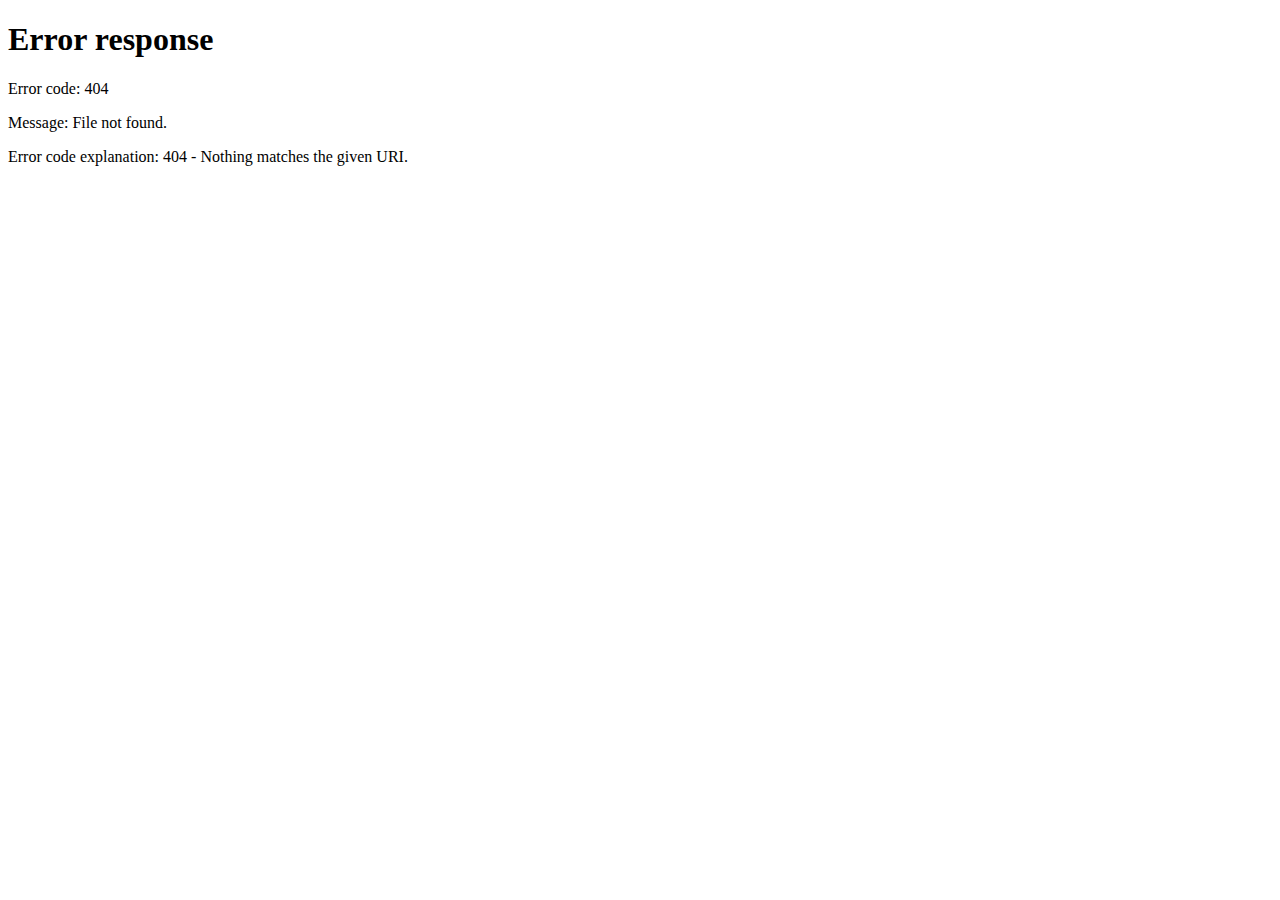
==== index.html @ 63c6b4fd "Add files via upload" ====
<html xmlns="http://www.w3.org/1999/xhtml" lang="en">

<head>
	<meta http-equiv="Content-Type" content="text/html; charset=utf-8" />
	<meta name="description" content="HTTrack is an easy-to-use website mirror utility. It allows you to download a World Wide website from the Internet to a local directory,building recursively all structures, getting html, images, and other files from the server to your computer. Links are rebuiltrelatively so that you can freely browse to the local site (works with any browser). You can mirror several sites together so that you can jump from one toanother. You can, also, update an existing mirror site, or resume an interrupted download. The robot is fully configurable, with an integrated help" />
	<meta name="keywords" content="httrack, HTTRACK, HTTrack, winhttrack, WINHTTRACK, WinHTTrack, offline browser, web mirror utility, aspirateur web, surf offline, web capture, www mirror utility, browse offline, local  site builder, website mirroring, aspirateur www, internet grabber, capture de site web, internet tool, hors connexion, unix, dos, windows 95, windows 98, solaris, ibm580, AIX 4.0, HTS, HTGet, web aspirator, web aspirateur, libre, GPL, GNU, free software" />
	<title>Local index - HTTrack Website Copier</title>
  <!-- Mirror and index made by HTTrack Website Copier/3.49-2 [XR&CO'2014] -->
	<style type="text/css">
	<!--

body {
	margin: 0;  padding: 0;  margin-bottom: 15px;  margin-top: 8px;
	background: #77b;
}
body, td {
	font: 14px "Trebuchet MS", Verdana, Arial, Helvetica, sans-serif;
	}

#subTitle {
	background: #000;  color: #fff;  padding: 4px;  font-weight: bold; 
	}

#siteNavigation a, #siteNavigation .current {
	font-weight: bold;  color: #448;
	}
#siteNavigation a:link    { text-decoration: none; }
#siteNavigation a:visited { text-decoration: none; }

#siteNavigation .current { background-color: #ccd; }

#siteNavigation a:hover   { text-decoration: none;  background-color: #fff;  color: #000; }
#siteNavigation a:active  { text-decoration: none;  background-color: #ccc; }


a:link    { text-decoration: underline;  color: #00f; }
a:visited { text-decoration: underline;  color: #000; }
a:hover   { text-decoration: underline;  color: #c00; }
a:active  { text-decoration: underline; }

#pageContent {
	clear: both;
	border-bottom: 6px solid #000;
	padding: 10px;  padding-top: 20px;
	line-height: 1.65em;
	background-image: url(backblue.gif);
	background-repeat: no-repeat;
	background-position: top right;
	}

#pageContent, #siteNavigation {
	background-color: #ccd;
	}


.imgLeft  { float: left;   margin-right: 10px;  margin-bottom: 10px; }
.imgRight { float: right;  margin-left: 10px;   margin-bottom: 10px; }

hr { height: 1px;  color: #000;  background-color: #000;  margin-bottom: 15px; }

h1 { margin: 0;  font-weight: bold;  font-size: 2em; }
h2 { margin: 0;  font-weight: bold;  font-size: 1.6em; }
h3 { margin: 0;  font-weight: bold;  font-size: 1.3em; }
h4 { margin: 0;  font-weight: bold;  font-size: 1.18em; }

.blak { background-color: #000; }
.hide { display: none; }
.tableWidth { min-width: 400px; }

.tblRegular       { border-collapse: collapse; }
.tblRegular td    { padding: 6px;  background-image: url(fade.gif);  border: 2px solid #99c; }
.tblHeaderColor, .tblHeaderColor td { background: #99c; }
.tblNoBorder td   { border: 0; }


// -->
</style>

</head>

<table width="76%" border="0" align="center" cellspacing="0" cellpadding="3" class="tableWidth">
	<tr>
	<td id="subTitle">HTTrack Website Copier - Open Source offline browser</td>
	</tr>
</table>
<table width="76%" border="0" align="center" cellspacing="0" cellpadding="0" class="tableWidth">
<tr class="blak">
<td>
	<table width="100%" border="0" align="center" cellspacing="1" cellpadding="0">
	<tr>
	<td colspan="6"> 
		<table width="100%" border="0" align="center" cellspacing="0" cellpadding="10">
		<tr> 
		<td id="pageContent"> 
<!-- ==================== End prologue ==================== -->

	<meta name="generator" content="HTTrack Website Copier/3.x">
	<TITLE>Local index - HTTrack</TITLE>
</HEAD>
<BODY>
<H1 ALIGN=Center>Index of locally available sites:</H1>
	<TABLE BORDER="0" WIDTH="100%" CELLSPACING="1" CELLPADDING="0">
		<TR>
			<TD BACKGROUND="fade.gif">
				&middot;
					<A HREF="localhost/GardenMaintenance/index.html">
						Garden Maintenance &#8211; Just another WordPress site
					</A>		
			</TD>
		</TR>
	</TABLE>
	<BR>
	<BR>
	<BR>
  	<H6 ALIGN="RIGHT">
	<I>Mirror and index made by HTTrack Website Copier [XR&amp;CO'2008]</I>
	</H6>
	<!-- Mirror and index made by HTTrack Website Copier/3.49-2 [XR&CO'2014] -->
	<!-- Thanks for using HTTrack Website Copier! -->
	<meta HTTP-EQUIV="Refresh" CONTENT="0; URL=localhost/GardenMaintenance/index.html">


<!-- ==================== Start epilogue ==================== -->
		</td>
		</tr>
		</table>
	</td>
	</tr>
	</table>
</td>
</tr>
</table>

<table width="76%" border="0" align="center" valign="bottom" cellspacing="0" cellpadding="0">
	<tr>
	<td id="footer"><small>&copy; 2008 Xavier Roche & other contributors - Web Design: Leto Kauler.</small></td>
	</tr>
</table>

</body>

</html>
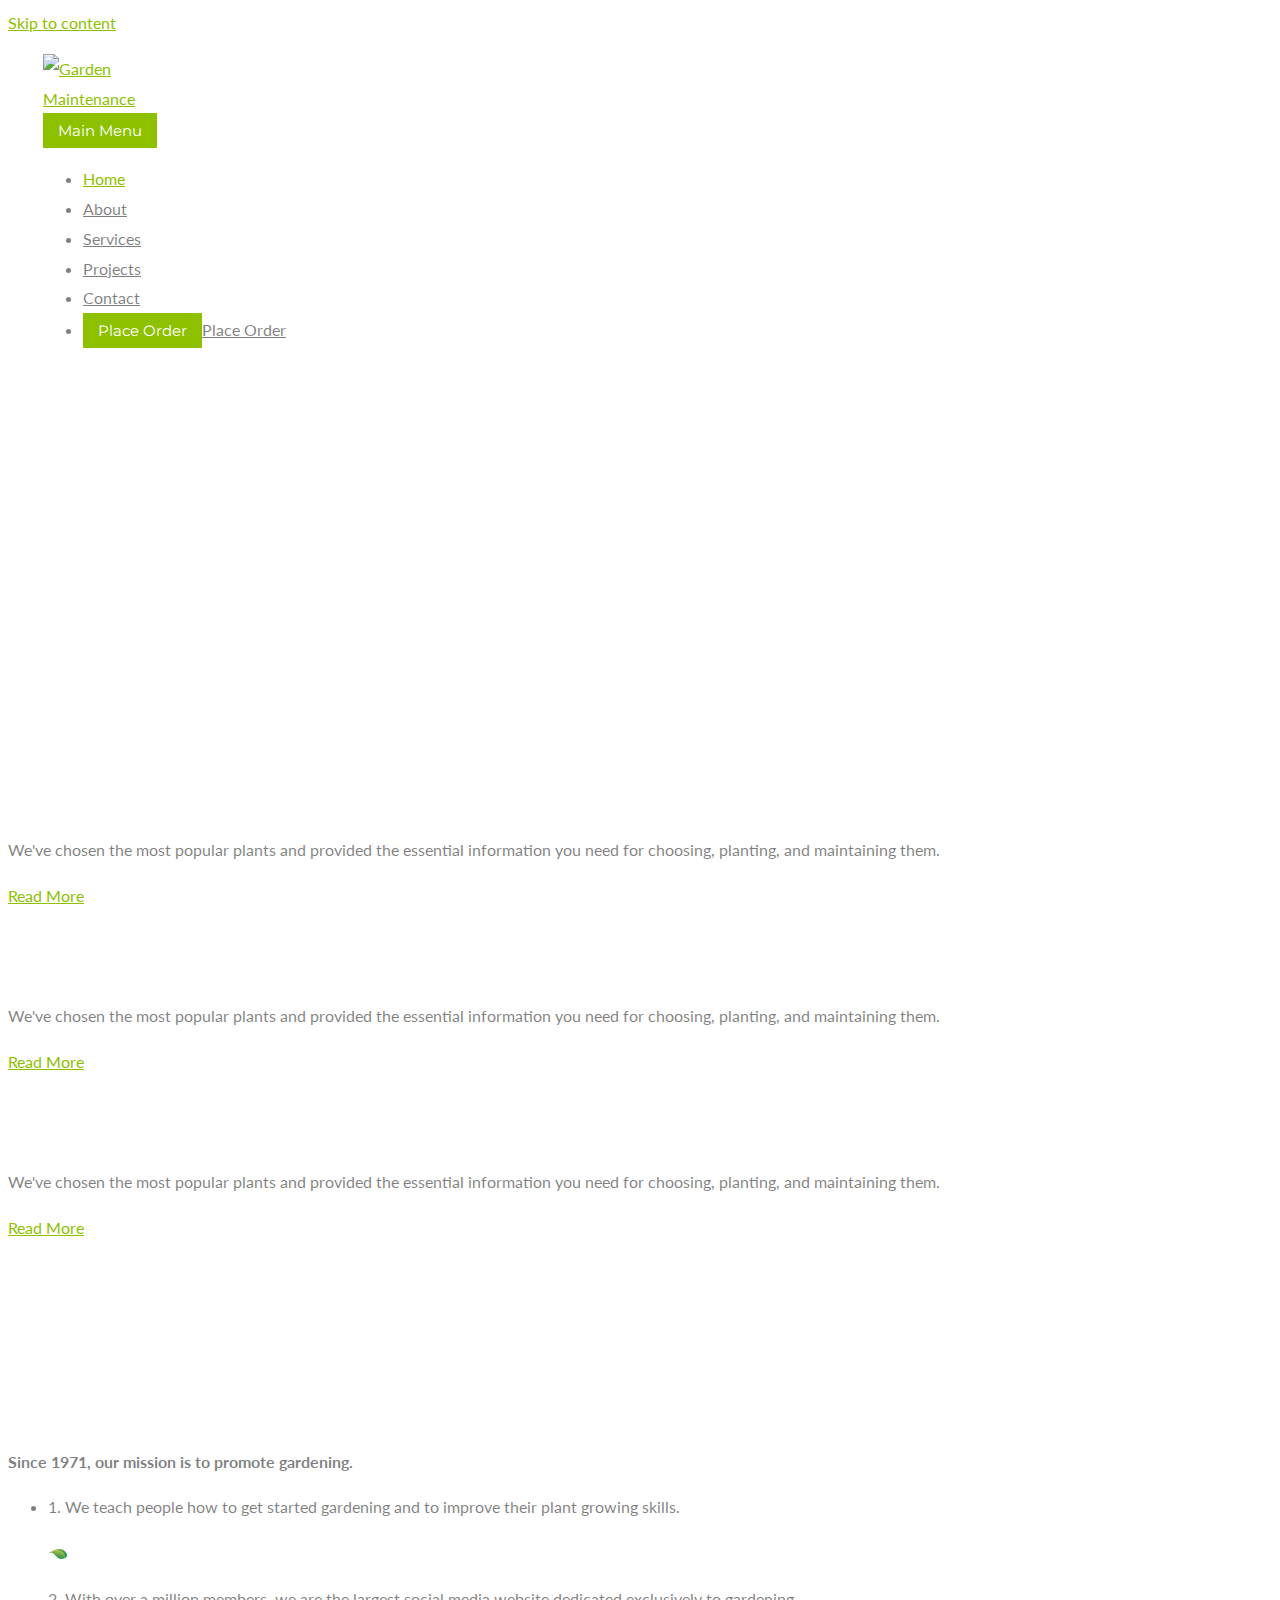
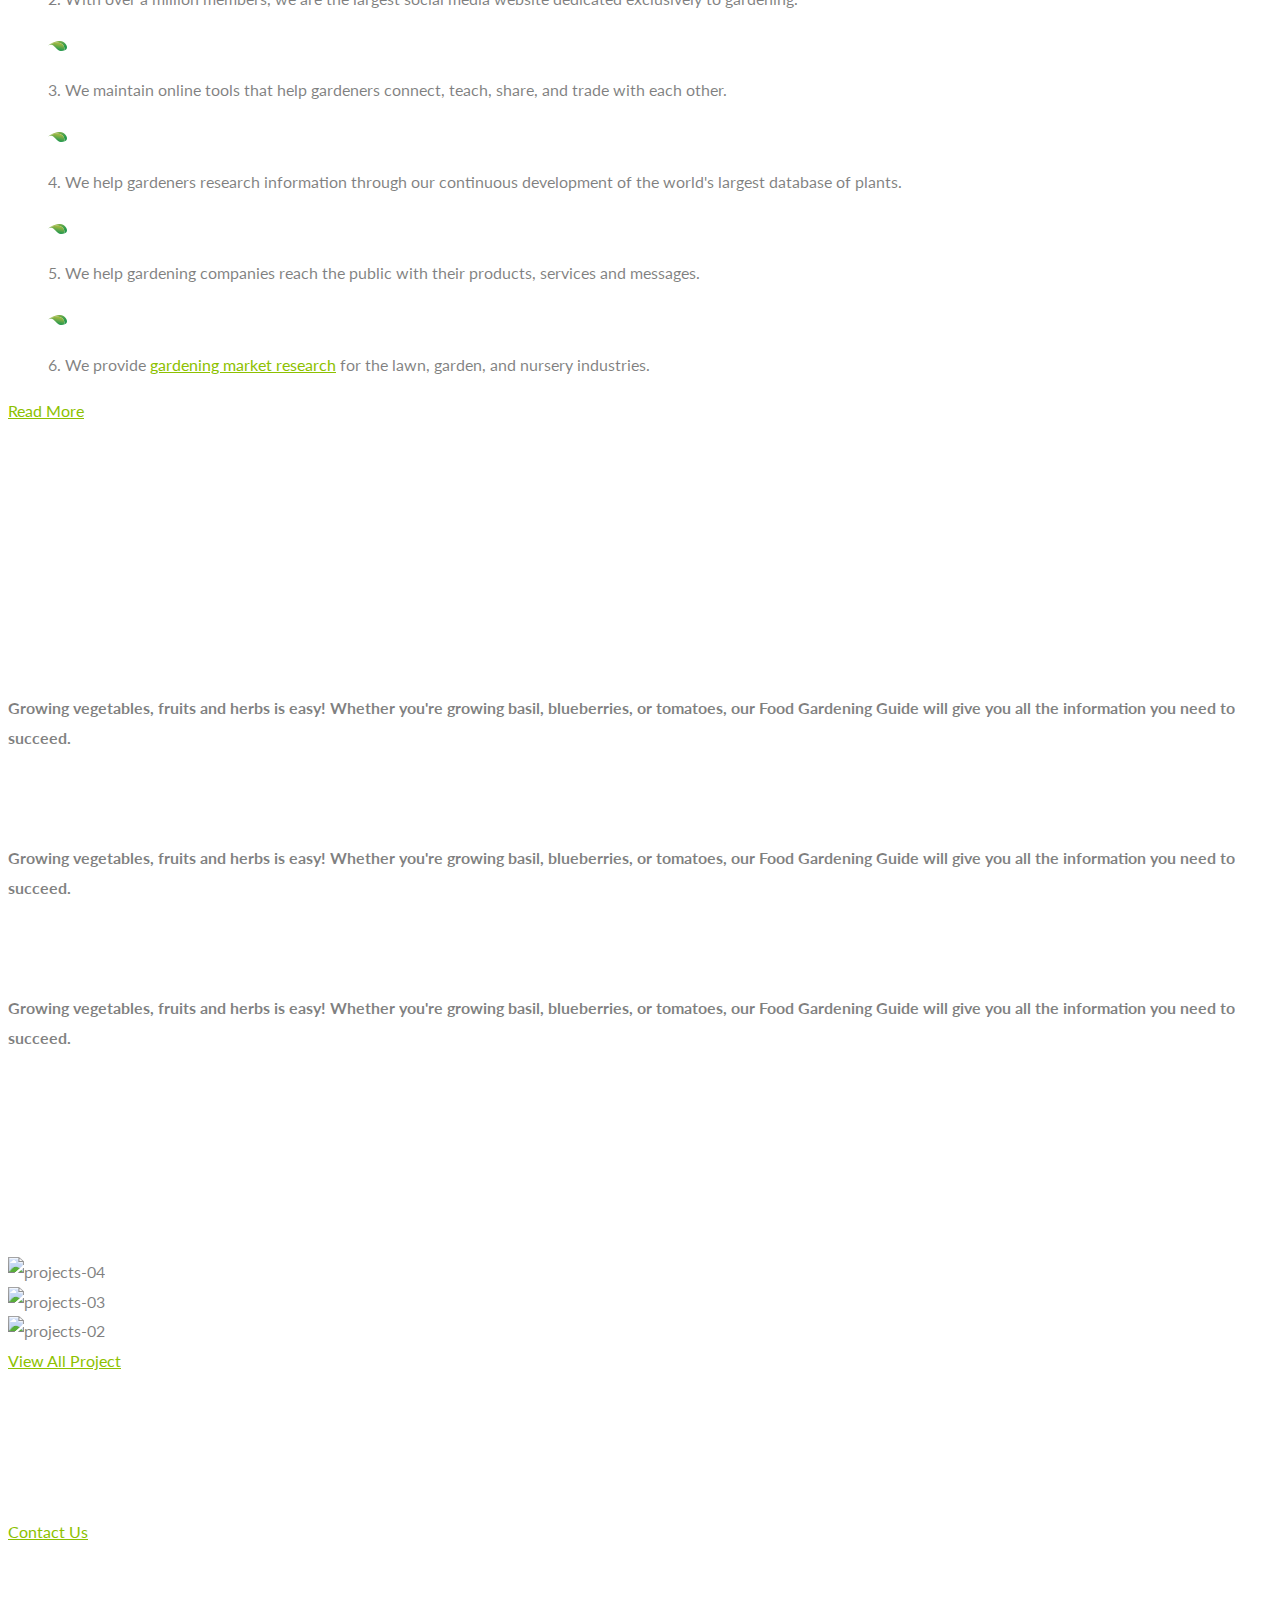
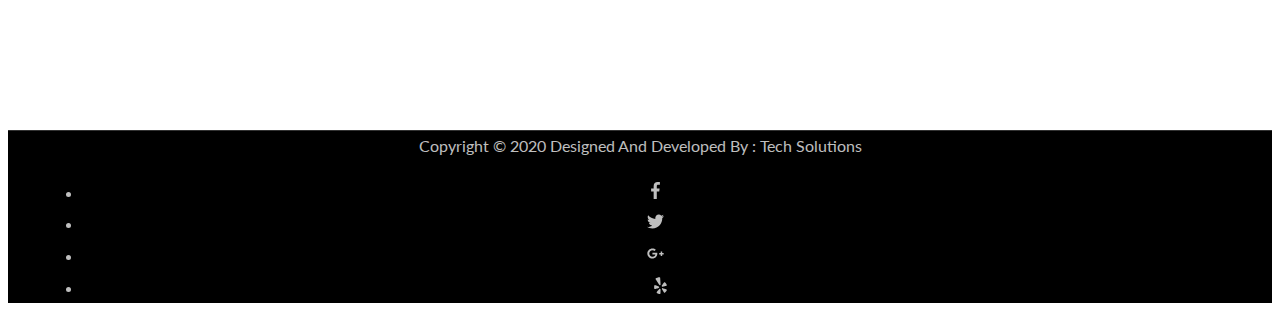
==== commit e3bc6546: "Add files via upload" ====
--- a/index.html
+++ b/index.html
@@ -1,144 +1,832 @@
-<html xmlns="http://www.w3.org/1999/xhtml" lang="en">
-
+<!DOCTYPE html>
+<html lang="en-US">
+
+<!-- Mirrored from localhost/GardenMaintenance/ by HTTrack Website Copier/3.x [XR&CO'2014], Sun, 26 Jan 2020 17:13:59 GMT -->
+<!-- Added by HTTrack --><meta http-equiv="content-type" content="text/html;charset=UTF-8" /><!-- /Added by HTTrack -->
 <head>
-	<meta http-equiv="Content-Type" content="text/html; charset=utf-8" />
-	<meta name="description" content="HTTrack is an easy-to-use website mirror utility. It allows you to download a World Wide website from the Internet to a local directory,building recursively all structures, getting html, images, and other files from the server to your computer. Links are rebuiltrelatively so that you can freely browse to the local site (works with any browser). You can mirror several sites together so that you can jump from one toanother. You can, also, update an existing mirror site, or resume an interrupted download. The robot is fully configurable, with an integrated help" />
-	<meta name="keywords" content="httrack, HTTRACK, HTTrack, winhttrack, WINHTTRACK, WinHTTrack, offline browser, web mirror utility, aspirateur web, surf offline, web capture, www mirror utility, browse offline, local  site builder, website mirroring, aspirateur www, internet grabber, capture de site web, internet tool, hors connexion, unix, dos, windows 95, windows 98, solaris, ibm580, AIX 4.0, HTS, HTGet, web aspirator, web aspirateur, libre, GPL, GNU, free software" />
-	<title>Local index - HTTrack Website Copier</title>
-  <!-- Mirror and index made by HTTrack Website Copier/3.49-2 [XR&CO'2014] -->
-	<style type="text/css">
-	<!--
-
-body {
-	margin: 0;  padding: 0;  margin-bottom: 15px;  margin-top: 8px;
-	background: #77b;
-}
-body, td {
-	font: 14px "Trebuchet MS", Verdana, Arial, Helvetica, sans-serif;
-	}
-
-#subTitle {
-	background: #000;  color: #fff;  padding: 4px;  font-weight: bold; 
-	}
-
-#siteNavigation a, #siteNavigation .current {
-	font-weight: bold;  color: #448;
-	}
-#siteNavigation a:link    { text-decoration: none; }
-#siteNavigation a:visited { text-decoration: none; }
-
-#siteNavigation .current { background-color: #ccd; }
-
-#siteNavigation a:hover   { text-decoration: none;  background-color: #fff;  color: #000; }
-#siteNavigation a:active  { text-decoration: none;  background-color: #ccc; }
-
-
-a:link    { text-decoration: underline;  color: #00f; }
-a:visited { text-decoration: underline;  color: #000; }
-a:hover   { text-decoration: underline;  color: #c00; }
-a:active  { text-decoration: underline; }
-
-#pageContent {
-	clear: both;
-	border-bottom: 6px solid #000;
-	padding: 10px;  padding-top: 20px;
-	line-height: 1.65em;
-	background-image: url(backblue.gif);
-	background-repeat: no-repeat;
-	background-position: top right;
-	}
-
-#pageContent, #siteNavigation {
-	background-color: #ccd;
-	}
-
-
-.imgLeft  { float: left;   margin-right: 10px;  margin-bottom: 10px; }
-.imgRight { float: right;  margin-left: 10px;   margin-bottom: 10px; }
-
-hr { height: 1px;  color: #000;  background-color: #000;  margin-bottom: 15px; }
-
-h1 { margin: 0;  font-weight: bold;  font-size: 2em; }
-h2 { margin: 0;  font-weight: bold;  font-size: 1.6em; }
-h3 { margin: 0;  font-weight: bold;  font-size: 1.3em; }
-h4 { margin: 0;  font-weight: bold;  font-size: 1.18em; }
-
-.blak { background-color: #000; }
-.hide { display: none; }
-.tableWidth { min-width: 400px; }
-
-.tblRegular       { border-collapse: collapse; }
-.tblRegular td    { padding: 6px;  background-image: url(fade.gif);  border: 2px solid #99c; }
-.tblHeaderColor, .tblHeaderColor td { background: #99c; }
-.tblNoBorder td   { border: 0; }
-
-
-// -->
-</style>
-
+<meta charset="UTF-8">
+<meta name="viewport" content="width=device-width, initial-scale=1">
+<link rel="profile" href="https://gmpg.org/xfn/11">
+
+<title>Garden Maintenance &#8211; Just another WordPress site</title>
+<link rel='dns-prefetch' href='http://www.youtube.com/' />
+<link rel='dns-prefetch' href='http://fonts.googleapis.com/' />
+<link rel='dns-prefetch' href='http://s.w.org/' />
+<link rel="alternate" type="application/rss+xml" title="Garden Maintenance &raquo; Feed" href="feed/index.html" />
+<link rel="alternate" type="application/rss+xml" title="Garden Maintenance &raquo; Comments Feed" href="comments/feed/index.html" />
+		<script>
+			window._wpemojiSettings = {"baseUrl":"https:\/\/s.w.org\/images\/core\/emoji\/12.0.0-1\/72x72\/","ext":".png","svgUrl":"https:\/\/s.w.org\/images\/core\/emoji\/12.0.0-1\/svg\/","svgExt":".svg","source":{"concatemoji":"http:\/\/localhost\/GardenMaintenance\/wp-includes\/js\/wp-emoji-release.min.js?ver=5.3.2"}};
+			!function(e,a,t){var r,n,o,i,p=a.createElement("canvas"),s=p.getContext&&p.getContext("2d");function c(e,t){var a=String.fromCharCode;s.clearRect(0,0,p.width,p.height),s.fillText(a.apply(this,e),0,0);var r=p.toDataURL();return s.clearRect(0,0,p.width,p.height),s.fillText(a.apply(this,t),0,0),r===p.toDataURL()}function l(e){if(!s||!s.fillText)return!1;switch(s.textBaseline="top",s.font="600 32px Arial",e){case"flag":return!c([127987,65039,8205,9895,65039],[127987,65039,8203,9895,65039])&&(!c([55356,56826,55356,56819],[55356,56826,8203,55356,56819])&&!c([55356,57332,56128,56423,56128,56418,56128,56421,56128,56430,56128,56423,56128,56447],[55356,57332,8203,56128,56423,8203,56128,56418,8203,56128,56421,8203,56128,56430,8203,56128,56423,8203,56128,56447]));case"emoji":return!c([55357,56424,55356,57342,8205,55358,56605,8205,55357,56424,55356,57340],[55357,56424,55356,57342,8203,55358,56605,8203,55357,56424,55356,57340])}return!1}function d(e){var t=a.createElement("script");t.src=e,t.defer=t.type="text/javascript",a.getElementsByTagName("head")[0].appendChild(t)}for(i=Array("flag","emoji"),t.supports={everything:!0,everythingExceptFlag:!0},o=0;o<i.length;o++)t.supports[i[o]]=l(i[o]),t.supports.everything=t.supports.everything&&t.supports[i[o]],"flag"!==i[o]&&(t.supports.everythingExceptFlag=t.supports.everythingExceptFlag&&t.supports[i[o]]);t.supports.everythingExceptFlag=t.supports.everythingExceptFlag&&!t.supports.flag,t.DOMReady=!1,t.readyCallback=function(){t.DOMReady=!0},t.supports.everything||(n=function(){t.readyCallback()},a.addEventListener?(a.addEventListener("DOMContentLoaded",n,!1),e.addEventListener("load",n,!1)):(e.attachEvent("onload",n),a.attachEvent("onreadystatechange",function(){"complete"===a.readyState&&t.readyCallback()})),(r=t.source||{}).concatemoji?d(r.concatemoji):r.wpemoji&&r.twemoji&&(d(r.twemoji),d(r.wpemoji)))}(window,document,window._wpemojiSettings);
+		</script>
+		<style>
+img.wp-smiley,
+img.emoji {
+	display: inline !important;
+	border: none !important;
+	box-shadow: none !important;
+	height: 1em !important;
+	width: 1em !important;
+	margin: 0 .07em !important;
+	vertical-align: -0.1em !important;
+	background: none !important;
+	padding: 0 !important;
+}
+</style>
+	<link rel='stylesheet' id='astra-theme-css-css'  href='wp-content/themes/astra/assets/css/minified/style.min77e6.css?ver=2.2.1' media='all' />
+<style id='astra-theme-css-inline-css'>
+html{font-size:100%;}a,.page-title{color:#8dc100;}a:hover,a:focus{color:#eeee22;}body,button,input,select,textarea{font-family:'Lato',sans-serif;font-weight:400;font-size:16px;font-size:1rem;line-height:1.86;}blockquote{color:#006f00;}h1,.entry-content h1,h2,.entry-content h2,h3,.entry-content h3,h4,.entry-content h4,h5,.entry-content h5,h6,.entry-content h6,.site-title,.site-title a{font-family:'Lato',sans-serif;font-weight:400;text-transform:uppercase;}.site-title{font-size:20px;font-size:1.25rem;}header .site-logo-img .custom-logo-link img{max-width:129px;}.astra-logo-svg{width:129px;}.ast-archive-description .ast-archive-title{font-size:40px;font-size:2.5rem;}.site-header .site-description{font-size:12px;font-size:0.75rem;}.entry-title{font-size:30px;font-size:1.875rem;}.comment-reply-title{font-size:26px;font-size:1.625rem;}.ast-comment-list #cancel-comment-reply-link{font-size:16px;font-size:1rem;}h1,.entry-content h1{font-size:48px;font-size:3rem;font-family:'Lato',sans-serif;text-transform:uppercase;}h2,.entry-content h2{font-size:40px;font-size:2.5rem;font-family:'Lato',sans-serif;text-transform:uppercase;}h3,.entry-content h3{font-size:30px;font-size:1.875rem;font-family:'Lato',sans-serif;text-transform:uppercase;}h4,.entry-content h4{font-size:20px;font-size:1.25rem;}h5,.entry-content h5{font-size:18px;font-size:1.125rem;}h6,.entry-content h6{font-size:15px;font-size:0.9375rem;}.ast-single-post .entry-title,.page-title{font-size:30px;font-size:1.875rem;}#secondary,#secondary button,#secondary input,#secondary select,#secondary textarea{font-size:16px;font-size:1rem;}::selection{background-color:#8dc100;color:#000000;}body,h1,.entry-title a,.entry-content h1,h2,.entry-content h2,h3,.entry-content h3,h4,.entry-content h4,h5,.entry-content h5,h6,.entry-content h6,.wc-block-grid__product-title{color:rgba(0,0,0,0.5);}.tagcloud a:hover,.tagcloud a:focus,.tagcloud a.current-item{color:#000000;border-color:#8dc100;background-color:#8dc100;}.main-header-menu a,.ast-header-custom-item a{color:rgba(0,0,0,0.5);}.main-header-menu li:hover > a,.main-header-menu li:hover > .ast-menu-toggle,.main-header-menu .ast-masthead-custom-menu-items a:hover,.main-header-menu li.focus > a,.main-header-menu li.focus > .ast-menu-toggle,.main-header-menu .current-menu-item > a,.main-header-menu .current-menu-ancestor > a,.main-header-menu .current_page_item > a,.main-header-menu .current-menu-item > .ast-menu-toggle,.main-header-menu .current-menu-ancestor > .ast-menu-toggle,.main-header-menu .current_page_item > .ast-menu-toggle{color:#8dc100;}input:focus,input[type="text"]:focus,input[type="email"]:focus,input[type="url"]:focus,input[type="password"]:focus,input[type="reset"]:focus,input[type="search"]:focus,textarea:focus{border-color:#8dc100;}input[type="radio"]:checked,input[type=reset],input[type="checkbox"]:checked,input[type="checkbox"]:hover:checked,input[type="checkbox"]:focus:checked,input[type=range]::-webkit-slider-thumb{border-color:#8dc100;background-color:#8dc100;box-shadow:none;}.site-footer a:hover + .post-count,.site-footer a:focus + .post-count{background:#8dc100;border-color:#8dc100;}.ast-small-footer{color:rgba(255,255,255,0.75);}.ast-small-footer > .ast-footer-overlay{background-color:unset;background-image:linear-gradient(to right,#000000,#000000),url(wp-content/uploads/2020/01/projects-08.jpg);background-repeat:repeat;background-position:center center;background-size:auto;background-attachment:scroll;}.ast-small-footer a{color:rgba(255,255,255,0.75);}.ast-small-footer a:hover{color:#ffffff;}.footer-adv .footer-adv-overlay{border-top-style:solid;}.footer-adv-overlay{background-image:url(http://localhost/GardenMaintenance/wp-content/uploads/2020/01/services-bg.jpg);background-repeat:repeat;background-position:center center;background-size:auto;background-attachment:scroll;}.ast-comment-meta{line-height:1.666666667;font-size:13px;font-size:0.8125rem;}.single .nav-links .nav-previous,.single .nav-links .nav-next,.single .ast-author-details .author-title,.ast-comment-meta{color:#8dc100;}.entry-meta,.entry-meta *{line-height:1.45;color:#8dc100;}.entry-meta a:hover,.entry-meta a:hover *,.entry-meta a:focus,.entry-meta a:focus *{color:#eeee22;}.ast-404-layout-1 .ast-404-text{font-size:200px;font-size:12.5rem;}.widget-title{font-size:22px;font-size:1.375rem;color:rgba(0,0,0,0.5);}#cat option,.secondary .calendar_wrap thead a,.secondary .calendar_wrap thead a:visited{color:#8dc100;}.secondary .calendar_wrap #today,.ast-progress-val span{background:#8dc100;}.secondary a:hover + .post-count,.secondary a:focus + .post-count{background:#8dc100;border-color:#8dc100;}.calendar_wrap #today > a{color:#000000;}.ast-pagination a,.page-links .page-link,.single .post-navigation a{color:#8dc100;}.ast-pagination a:hover,.ast-pagination a:focus,.ast-pagination > span:hover:not(.dots),.ast-pagination > span.current,.page-links > .page-link,.page-links .page-link:hover,.post-navigation a:hover{color:#eeee22;}.ast-header-break-point .ast-mobile-menu-buttons-minimal.menu-toggle{background:transparent;color:#8dc100;}.ast-header-break-point .ast-mobile-menu-buttons-outline.menu-toggle{background:transparent;border:1px solid #8dc100;color:#8dc100;}.ast-header-break-point .ast-mobile-menu-buttons-fill.menu-toggle{background:#8dc100;color:#000000;}.ast-header-break-point .main-header-bar .ast-button-wrap .menu-toggle{border-radius:100px;}.elementor-button-wrapper .elementor-button,.elementor-button-wrapper .elementor-button:visited,.wp-block-button .wp-block-button__link{border-style:solid;border-top-width:0;border-right-width:0;border-left-width:0;border-bottom-width:0;color:#ffffff;border-color:#8dc100;background-color:#8dc100;font-family:'Montserrat',sans-serif;font-weight:inherit;line-height:1;text-transform:capitalize;}.elementor-button-wrapper .elementor-button.elementor-size-sm,.elementor-button-wrapper .elementor-button.elementor-size-xs,.elementor-button-wrapper .elementor-button.elementor-size-md,.elementor-button-wrapper .elementor-button.elementor-size-lg,.elementor-button-wrapper .elementor-button.elementor-size-xl,.elementor-button-wrapper .elementor-button,.wp-block-button .wp-block-button__link{font-size:15px;font-size:0.9375rem;border-radius:0;padding-top:10px;padding-right:15px;padding-bottom:10px;padding-left:15px;}.elementor-button-wrapper .elementor-button:hover,.elementor-button-wrapper .elementor-button:focus,.wp-block-button .wp-block-button__link:hover,.wp-block-button .wp-block-button__link:focus{color:rgba(255,255,255,0.84);background-color:#00bf5f;border-color:#00bf5f;}.menu-toggle,button,.ast-button,.button,input#submit,input[type="button"],input[type="submit"],input[type="reset"]{border-style:solid;border-top-width:0;border-right-width:0;border-left-width:0;border-bottom-width:0;color:#ffffff;border-color:#8dc100;background-color:#8dc100;border-radius:0;padding-top:10px;padding-right:15px;padding-bottom:10px;padding-left:15px;font-family:'Montserrat',sans-serif;font-weight:inherit;font-size:15px;font-size:0.9375rem;line-height:1;text-transform:capitalize;}button:focus,.menu-toggle:hover,button:hover,.ast-button:hover,.button:hover,input[type=reset]:hover,input[type=reset]:focus,input#submit:hover,input#submit:focus,input[type="button"]:hover,input[type="button"]:focus,input[type="submit"]:hover,input[type="submit"]:focus{color:rgba(255,255,255,0.84);background-color:#00bf5f;border-color:#00bf5f;}@media (min-width:769px){.ast-small-footer .ast-container{max-width:100%;padding-left:35px;padding-right:35px;}}@media (min-width:545px){.ast-page-builder-template .comments-area,.single.ast-page-builder-template .entry-header,.single.ast-page-builder-template .post-navigation{max-width:1240px;margin-left:auto;margin-right:auto;}}@media (max-width:768px){.site-title{font-size:18px;font-size:1.125rem;}.ast-archive-description .ast-archive-title{font-size:40px;}.site-header .site-description{font-size:12px;font-size:0.75rem;}.entry-title{font-size:30px;}h1,.entry-content h1{font-size:40px;}h2,.entry-content h2{font-size:35px;}h3,.entry-content h3{font-size:25px;}.ast-single-post .entry-title,.page-title{font-size:30px;}}@media (max-width:544px){.site-title{font-size:14px;font-size:0.875rem;}.ast-archive-description .ast-archive-title{font-size:40px;}.site-header .site-description{font-size:11px;font-size:0.6875rem;}.entry-title{font-size:30px;}h1,.entry-content h1{font-size:30px;}h2,.entry-content h2{font-size:25px;}h3,.entry-content h3{font-size:25px;}h5,.entry-content h5{font-size:14px;font-size:0.875rem;}.ast-single-post .entry-title,.page-title{font-size:30px;}.ast-header-break-point .site-branding img,.ast-header-break-point #masthead .site-logo-img .custom-logo-link img{max-width:50px;}.astra-logo-svg{width:50px;}.ast-header-break-point .site-logo-img .custom-mobile-logo-link img{max-width:50px;}}@media (max-width:768px){html{font-size:91.2%;}}@media (max-width:544px){html{font-size:91.2%;}}@media (min-width:769px){.ast-container{max-width:1240px;}}@font-face {font-family: "Astra";src: url( http://localhost/GardenMaintenance/wp-content/themes/astra/assets/fonts/astra.woff) format("woff"),url( http://localhost/GardenMaintenance/wp-content/themes/astra/assets/fonts/astra.ttf) format("truetype"),url( http://localhost/GardenMaintenance/wp-content/themes/astra/assets/fonts/astra.svg#astra) format("svg");font-weight: normal;font-style: normal;font-display: fallback;}@media (max-width:921px) {.main-header-bar .main-header-bar-navigation{display:none;}}.ast-desktop .main-header-menu.submenu-with-border .sub-menu,.ast-desktop .main-header-menu.submenu-with-border .children,.ast-desktop .main-header-menu.submenu-with-border .astra-full-megamenu-wrapper{border-color:#eaeaea;}.ast-desktop .main-header-menu.submenu-with-border .sub-menu,.ast-desktop .main-header-menu.submenu-with-border .children{border-top-width:0px;border-right-width:0px;border-left-width:0px;border-bottom-width:0px;border-style:solid;}.ast-desktop .main-header-menu.submenu-with-border .sub-menu .sub-menu,.ast-desktop .main-header-menu.submenu-with-border .children .children{top:-0px;}.ast-desktop .main-header-menu.submenu-with-border .sub-menu a,.ast-desktop .main-header-menu.submenu-with-border .children a{border-bottom-width:0px;border-style:solid;border-color:#eaeaea;}@media (min-width:769px){.main-header-menu .sub-menu li.ast-left-align-sub-menu:hover > ul,.main-header-menu .sub-menu li.ast-left-align-sub-menu.focus > ul{margin-left:-0px;}}.ast-small-footer{border-top-style:solid;border-top-width:1px;border-top-color:#333333;}.ast-small-footer-wrap{text-align:center;}@media (max-width:920px){.ast-404-layout-1 .ast-404-text{font-size:100px;font-size:6.25rem;}}#masthead .ast-container,.ast-header-breadcrumb .ast-container{max-width:100%;padding-left:35px;padding-right:35px;}@media (max-width:921px){#masthead .ast-container,.ast-header-breadcrumb .ast-container{padding-left:20px;padding-right:20px;}}#masthead .ast-container,.ast-header-breadcrumb .ast-container{max-width:100%;padding-left:35px;padding-right:35px;}@media (max-width:921px){#masthead .ast-container,.ast-header-breadcrumb .ast-container{padding-left:20px;padding-right:20px;}}.ast-breadcrumbs .trail-browse,.ast-breadcrumbs .trail-items,.ast-breadcrumbs .trail-items li{display:inline-block;margin:0;padding:0;border:none;background:inherit;text-indent:0;}.ast-breadcrumbs .trail-browse{font-size:inherit;font-style:inherit;font-weight:inherit;color:inherit;}.ast-breadcrumbs .trail-items{list-style:none;}.trail-items li::after{padding:0 0.3em;content:"»";}.trail-items li:last-of-type::after{display:none;}h1,.entry-content h1,h2,.entry-content h2,h3,.entry-content h3,h4,.entry-content h4,h5,.entry-content h5,h6,.entry-content h6{color:#ffffff;}.ast-header-break-point .site-header{border-bottom-width:0;}@media (min-width:769px){.main-header-bar{border-bottom-width:0;}}.ast-flex{-webkit-align-content:center;-ms-flex-line-pack:center;align-content:center;-webkit-box-align:center;-webkit-align-items:center;-moz-box-align:center;-ms-flex-align:center;align-items:center;}.main-header-bar{padding:1em 0;}.ast-site-identity{padding:0;}.header-main-layout-1 .ast-flex.main-header-container, .header-main-layout-3 .ast-flex.main-header-container{-webkit-align-content:center;-ms-flex-line-pack:center;align-content:center;-webkit-box-align:center;-webkit-align-items:center;-moz-box-align:center;-ms-flex-align:center;align-items:center;}.header-main-layout-1 .ast-flex.main-header-container, .header-main-layout-3 .ast-flex.main-header-container{-webkit-align-content:center;-ms-flex-line-pack:center;align-content:center;-webkit-box-align:center;-webkit-align-items:center;-moz-box-align:center;-ms-flex-align:center;align-items:center;}
+</style>
+<link rel='stylesheet' id='astra-google-fonts-css'  href='http://fonts.googleapis.com/css?family=Lato%3A400%2C%7CMontserrat%3A400&amp;display=fallback&amp;ver=2.2.1' media='all' />
+<link rel='stylesheet' id='wp-block-library-css'  href='wp-includes/css/dist/block-library/style.min9dff.css?ver=5.3.2' media='all' />
+<link rel='stylesheet' id='ultimate-icons-css'  href='wp-content/uploads/bb-plugin/icons/ultimate-icons/stylec936.css?ver=2.3.1.1' media='all' />
+<link rel='stylesheet' id='font-awesome-5-css'  href='wp-content/plugins/beaver-builder-lite-version/fonts/fontawesome/5.12.0/css/all.minc936.css?ver=2.3.1.1' media='all' />
+<link rel='stylesheet' id='font-awesome-css'  href='wp-content/plugins/beaver-builder-lite-version/fonts/fontawesome/5.12.0/css/v4-shims.minc936.css?ver=2.3.1.1' media='all' />
+<link rel='stylesheet' id='fl-builder-layout-86-css'  href='wp-content/uploads/bb-plugin/cache/86-layoutdb97.css?ver=3807cc87ff54db6b068fd347ed9acc67' media='all' />
+<!--[if IE]>
+<script src='http://localhost/GardenMaintenance/wp-content/themes/astra/assets/js/minified/flexibility.min.js?ver=2.2.1'></script>
+<script>
+flexibility(document.documentElement);
+</script>
+<![endif]-->
+<script src='wp-includes/js/jquery/jquery4a5f.js?ver=1.12.4-wp'></script>
+<script src='wp-includes/js/jquery/jquery-migrate.min330a.js?ver=1.4.1'></script>
+<script src='wp-includes/js/imagesloaded.min9dff.js?ver=5.3.2'></script>
+<link rel='https://api.w.org/' href='wp-json/index.html' />
+<link rel="EditURI" type="application/rsd+xml" title="RSD" href="xmlrpc0db0.php?rsd" />
+<link rel="wlwmanifest" type="application/wlwmanifest+xml" href="wp-includes/wlwmanifest.xml" /> 
+<meta name="generator" content="WordPress 5.3.2" />
+<link rel="canonical" href="index.html" />
+<link rel='shortlink' href='index.html' />
+<link rel="alternate" type="application/json+oembed" href="wp-json/oembed/1.0/embedd126.json?url=http%3A%2F%2Flocalhost%2FGardenMaintenance%2F" />
+<link rel="alternate" type="text/xml+oembed" href="wp-json/oembed/1.0/embede6e8?url=http%3A%2F%2Flocalhost%2FGardenMaintenance%2F&amp;format=xml" />
+<style>.recentcomments a{display:inline !important;padding:0 !important;margin:0 !important;}</style><link rel="icon" href="wp-content/uploads/2020/01/cropped-Garden-Center-2-32x32.png" sizes="32x32" />
+<link rel="icon" href="wp-content/uploads/2020/01/cropped-Garden-Center-2-192x192.png" sizes="192x192" />
+<link rel="apple-touch-icon-precomposed" href="wp-content/uploads/2020/01/cropped-Garden-Center-2-180x180.png" />
+<meta name="msapplication-TileImage" content="http://localhost/GardenMaintenance/wp-content/uploads/2020/01/cropped-Garden-Center-2-270x270.png" />
 </head>
 
-<table width="76%" border="0" align="center" cellspacing="0" cellpadding="3" class="tableWidth">
-	<tr>
-	<td id="subTitle">HTTrack Website Copier - Open Source offline browser</td>
-	</tr>
-</table>
-<table width="76%" border="0" align="center" cellspacing="0" cellpadding="0" class="tableWidth">
-<tr class="blak">
-<td>
-	<table width="100%" border="0" align="center" cellspacing="1" cellpadding="0">
-	<tr>
-	<td colspan="6"> 
-		<table width="100%" border="0" align="center" cellspacing="0" cellpadding="10">
-		<tr> 
-		<td id="pageContent"> 
-<!-- ==================== End prologue ==================== -->
-
-	<meta name="generator" content="HTTrack Website Copier/3.x">
-	<TITLE>Local index - HTTrack</TITLE>
-</HEAD>
-<BODY>
-<H1 ALIGN=Center>Index of locally available sites:</H1>
-	<TABLE BORDER="0" WIDTH="100%" CELLSPACING="1" CELLPADDING="0">
-		<TR>
-			<TD BACKGROUND="fade.gif">
-				&middot;
-					<A HREF="localhost/GardenMaintenance/index.html">
-						Garden Maintenance &#8211; Just another WordPress site
-					</A>		
-			</TD>
-		</TR>
-	</TABLE>
-	<BR>
-	<BR>
-	<BR>
-  	<H6 ALIGN="RIGHT">
-	<I>Mirror and index made by HTTrack Website Copier [XR&amp;CO'2008]</I>
-	</H6>
-	<!-- Mirror and index made by HTTrack Website Copier/3.49-2 [XR&CO'2014] -->
-	<!-- Thanks for using HTTrack Website Copier! -->
-	<meta HTTP-EQUIV="Refresh" CONTENT="0; URL=localhost/GardenMaintenance/index.html">
-
-
-<!-- ==================== Start epilogue ==================== -->
-		</td>
-		</tr>
-		</table>
-	</td>
-	</tr>
-	</table>
-</td>
-</tr>
-</table>
-
-<table width="76%" border="0" align="center" valign="bottom" cellspacing="0" cellpadding="0">
-	<tr>
-	<td id="footer"><small>&copy; 2008 Xavier Roche & other contributors - Web Design: Leto Kauler.</small></td>
-	</tr>
-</table>
-
-</body>
-
+<body itemtype='https://schema.org/WebPage' itemscope='itemscope' class="home page-template-default page page-id-86 wp-custom-logo fl-builder ast-desktop ast-page-builder-template ast-no-sidebar astra-2.2.1 ast-header-custom-item-inside ast-single-post ast-inherit-site-logo-transparent">
+
+<div 
+	class="hfeed site" id="page">
+	<a class="skip-link screen-reader-text" href="#content">Skip to content</a>
+
+	
+	
+		<header 
+			class="site-header header-main-layout-1 ast-primary-menu-enabled ast-hide-custom-menu-mobile ast-menu-toggle-icon ast-mobile-header-inline" id="masthead" itemtype="https://schema.org/WPHeader" itemscope="itemscope"		>
+
+			
+			
+<div class="main-header-bar-wrap">
+	<div class="main-header-bar">
+				<div class="ast-container">
+
+			<div class="ast-flex main-header-container">
+				
+		<div class="site-branding">
+			<div
+			class="ast-site-identity" itemtype="https://schema.org/Organization" itemscope="itemscope"			>
+				<span class="site-logo-img"><a href="index.html" class="custom-logo-link" rel="home"><img width="129" height="43" src="wp-content/uploads/2020/01/cropped-Garden-Center-1-2-129x43.png" class="custom-logo" alt="Garden Maintenance" srcset="http://localhost/GardenMaintenance/wp-content/uploads/2020/01/cropped-Garden-Center-1-2-129x43.png 129w, http://localhost/GardenMaintenance/wp-content/uploads/2020/01/cropped-Garden-Center-1-2-300x101.png 300w, http://localhost/GardenMaintenance/wp-content/uploads/2020/01/cropped-Garden-Center-1-2.png 385w" sizes="(max-width: 129px) 100vw, 129px" /></a></span>			</div>
+		</div>
+
+		<!-- .site-branding -->
+				<div class="ast-mobile-menu-buttons">
+
+			
+					<div class="ast-button-wrap">
+			<button type="button" class="menu-toggle main-header-menu-toggle  ast-mobile-menu-buttons-fill "  aria-controls='primary-menu' aria-expanded='false'>
+				<span class="screen-reader-text">Main Menu</span>
+				<span class="menu-toggle-icon"></span>
+							</button>
+		</div>
+			
+			
+		</div>
+			<div class="ast-main-header-bar-alignment"><div class="main-header-bar-navigation"><nav class="ast-flex-grow-1 navigation-accessibility" id="site-navigation" aria-label="Site Navigation" itemtype="https://schema.org/SiteNavigationElement" itemscope="itemscope"><div class="main-navigation"><ul id="primary-menu" class="main-header-menu ast-nav-menu ast-flex ast-justify-content-flex-end  submenu-with-border"><li id="menu-item-18" class="menu-item menu-item-type-post_type menu-item-object-page menu-item-home current-menu-item page_item page-item-86 current_page_item menu-item-18"><a href="index.html" aria-current="page">Home</a></li>
+<li id="menu-item-17" class="menu-item menu-item-type-post_type menu-item-object-page menu-item-17"><a href="about/index.html">About</a></li>
+<li id="menu-item-16" class="menu-item menu-item-type-post_type menu-item-object-page menu-item-16"><a href="services/index.html">Services</a></li>
+<li id="menu-item-15" class="menu-item menu-item-type-post_type menu-item-object-page menu-item-15"><a href="projects/index.html">Projects</a></li>
+<li id="menu-item-13" class="menu-item menu-item-type-post_type menu-item-object-page menu-item-13"><a href="contact/index.html">Contact</a></li>
+			<li class="ast-masthead-custom-menu-items button-custom-menu-item">
+				<a class="ast-custom-button-link" href="http://techsolutionspro.info/"><button class=ast-button>Place Order</button></a><a class="menu-link" href="http://techsolutionspro.info/">Place Order</a>			</li>
+			</ul></div></nav></div></div>			</div><!-- Main Header Container -->
+		</div><!-- ast-row -->
+			</div> <!-- Main Header Bar -->
+</div> <!-- Main Header Bar Wrap -->
+
+			
+		</header><!-- #masthead -->
+
+		
+	
+	
+	<div id="content" class="site-content">
+
+		<div class="ast-container">
+
+		
+
+	<div id="primary" class="content-area primary">
+
+		
+					<main id="main" class="site-main">
+
+				
+					
+					
+
+<article 
+	class="post-86 page type-page status-publish ast-article-single" id="post-86" itemtype="https://schema.org/CreativeWork" itemscope="itemscope">
+
+	
+	<header class="entry-header ast-header-without-markup">
+
+		
+			</header><!-- .entry-header -->
+
+	<div class="entry-content clear" 
+		itemprop="text"	>
+
+		
+		<div class="fl-builder-content fl-builder-content-86 fl-builder-content-primary" data-post-id="86"><div class="fl-row fl-row-full-width fl-row-bg-video fl-node-5c7f8d159ae48 fl-row-bg-overlay" data-node="5c7f8d159ae48">
+	<div class="fl-row-content-wrap">
+		
+
+<div class="fl-bg-video"
+data-fallback="http://localhost/GardenMaintenance/wp-content/uploads/2019/03/projects-03-free-img.jpg"
+data-youtube="https://www.youtube.com/watch?v=A6rRn9jN-bw"
+data-video-id="A6rRn9jN-bw"
+data-enable-audio="no"
+data-video-mobile="no"
+			data-v="A6rRn9jN-bw"	>
+<div class="fl-bg-video-player"></div>
+<div class="fl-bg-video-audio"><span>
+	<i class="fas fl-audio-control fa-volume-off"></i>
+	<i class="fas fa-times"></i>
+</span></div>
+</div>
+				<div class="fl-row-content fl-row-fixed-width fl-node-content">
+		
+<div class="fl-col-group fl-node-5c7f9b33d0028" data-node="5c7f9b33d0028">
+			<div class="fl-col fl-node-5c7fa96c2cfac" data-node="5c7fa96c2cfac">
+	<div class="fl-col-content fl-node-content">
+	<div class="fl-module fl-module-uabb-heading fl-node-5e141ff95a258" data-node="5e141ff95a258">
+	<div class="fl-module-content fl-node-content">
+		<div class="uabb-module-content uabb-heading-wrapper uabb-heading-align-center ">
+	
+	<h5 class="uabb-heading">
+					<span class="uabb-heading-text">It's Time For You To Have</span>
+				</h5>
+
+			<div class="uabb-module-content uabb-separator-parent">			
+								</div>
+	
+	
+	 
+</div>
+	</div>
+</div>
+<div class="fl-module fl-module-uabb-heading fl-node-5e14200d36190" data-node="5e14200d36190">
+	<div class="fl-module-content fl-node-content">
+		<div class="uabb-module-content uabb-heading-wrapper uabb-heading-align-center ">
+	
+	<h1 class="uabb-heading">
+					<span class="uabb-heading-text">The Garden Of Your Dreams</span>
+				</h1>
+
+			<div class="uabb-module-content uabb-separator-parent">			
+								</div>
+	
+	
+	 
+</div>
+	</div>
+</div>
+	</div>
+</div>
+	</div>
+		</div>
+	</div>
+</div>
+<div class="fl-row fl-row-full-width fl-row-bg-photo fl-node-5c7f94346ab9e fl-row-bg-overlay" data-node="5c7f94346ab9e">
+	<div class="fl-row-content-wrap">
+						<div class="fl-row-content fl-row-fixed-width fl-node-content">
+		
+<div class="fl-col-group fl-node-5c7f9b704e364" data-node="5c7f9b704e364">
+			<div class="fl-col fl-node-5c7f9b704e470" data-node="5c7f9b704e470">
+	<div class="fl-col-content fl-node-content">
+	<div class="fl-module fl-module-uabb-heading fl-node-5e1420876aa44" data-node="5e1420876aa44">
+	<div class="fl-module-content fl-node-content">
+		<div class="uabb-module-content uabb-heading-wrapper uabb-heading-align-center ">
+	
+	<h5 class="uabb-heading">
+					<span class="uabb-heading-text">Services</span>
+				</h5>
+
+			<div class="uabb-module-content uabb-separator-parent">			
+								</div>
+	
+	
+	 
+</div>
+	</div>
+</div>
+<div class="fl-module fl-module-uabb-heading fl-node-5e14209d58442" data-node="5e14209d58442">
+	<div class="fl-module-content fl-node-content">
+		<div class="uabb-module-content uabb-heading-wrapper uabb-heading-align-center ">
+	
+	<h2 class="uabb-heading">
+					<span class="uabb-heading-text">Meet The Nature Halfway</span>
+				</h2>
+
+			<div class="uabb-module-content uabb-separator-parent">			
+								</div>
+	
+	
+	 
+</div>
+	</div>
+</div>
+	</div>
+</div>
+	</div>
+
+<div class="fl-col-group fl-node-5c7f95d58f18a" data-node="5c7f95d58f18a">
+			<div class="fl-col fl-node-5c7f95d58f27e fl-col-small" data-node="5c7f95d58f27e">
+	<div class="fl-col-content fl-node-content">
+	<div class="fl-module fl-module-uabb-separator fl-node-5c7f96b135309" data-node="5c7f96b135309">
+	<div class="fl-module-content fl-node-content">
+		<div class="uabb-module-content uabb-separator-parent">
+	<div class="uabb-separator"></div>
+</div>
+	</div>
+</div>
+<div class="fl-module fl-module-uabb-heading fl-node-5e1420c443626" data-node="5e1420c443626">
+	<div class="fl-module-content fl-node-content">
+		<div class="uabb-module-content uabb-heading-wrapper uabb-heading-align-center ">
+	
+	<h4 class="uabb-heading">
+					<span class="uabb-heading-text">Design & Planting</span>
+				</h4>
+
+			<div class="uabb-module-content uabb-separator-parent">			
+								</div>
+	
+			<div class="uabb-subheading uabb-text-editor">
+			<p>We've chosen the most popular plants and provided the essential information you need for choosing, planting, and maintaining them. </p>		</div>
+	
+	 
+</div>
+	</div>
+</div>
+<div class="fl-module fl-module-uabb-button fl-node-5e1420f15a614" data-node="5e1420f15a614">
+	<div class="fl-module-content fl-node-content">
+		
+<div class="uabb-module-content uabb-button-wrap uabb-creative-button-wrap uabb-button-width-auto uabb-creative-button-width-auto uabb-button-center uabb-creative-button-center uabb-button-reponsive-center uabb-creative-button-reponsive-center">
+			<a href="#" target="_self" class="uabb-button uabb-creative-button uabb-creative-default-btn   "  role="button">
+						<span class="uabb-button-text uabb-creative-button-text">Read More</span>
+			
+		</a>
+	</div>
+	</div>
+</div>
+	</div>
+</div>
+			<div class="fl-col fl-node-5c7f9ad027d78 fl-col-small" data-node="5c7f9ad027d78">
+	<div class="fl-col-content fl-node-content">
+	<div class="fl-module fl-module-uabb-separator fl-node-5c7f9ad027e96" data-node="5c7f9ad027e96">
+	<div class="fl-module-content fl-node-content">
+		<div class="uabb-module-content uabb-separator-parent">
+	<div class="uabb-separator"></div>
+</div>
+	</div>
+</div>
+<div class="fl-module fl-module-uabb-heading fl-node-5e14210499228" data-node="5e14210499228">
+	<div class="fl-module-content fl-node-content">
+		<div class="uabb-module-content uabb-heading-wrapper uabb-heading-align-center ">
+	
+	<h4 class="uabb-heading">
+					<span class="uabb-heading-text">Garden Care</span>
+				</h4>
+
+			<div class="uabb-module-content uabb-separator-parent">			
+								</div>
+	
+			<div class="uabb-subheading uabb-text-editor">
+			<p>We've chosen the most popular plants and provided the essential information you need for choosing, planting, and maintaining them. </p>		</div>
+	
+	 
+</div>
+	</div>
+</div>
+<div class="fl-module fl-module-uabb-button fl-node-5e142114de283" data-node="5e142114de283">
+	<div class="fl-module-content fl-node-content">
+		
+<div class="uabb-module-content uabb-button-wrap uabb-creative-button-wrap uabb-button-width-auto uabb-creative-button-width-auto uabb-button-center uabb-creative-button-center uabb-button-reponsive-center uabb-creative-button-reponsive-center">
+			<a href="#" target="_self" class="uabb-button uabb-creative-button uabb-creative-default-btn   "  role="button">
+						<span class="uabb-button-text uabb-creative-button-text">Read More</span>
+			
+		</a>
+	</div>
+	</div>
+</div>
+	</div>
+</div>
+			<div class="fl-col fl-node-5c7f9ad8775de fl-col-small" data-node="5c7f9ad8775de">
+	<div class="fl-col-content fl-node-content">
+	<div class="fl-module fl-module-uabb-separator fl-node-5c7f9ad87770d" data-node="5c7f9ad87770d">
+	<div class="fl-module-content fl-node-content">
+		<div class="uabb-module-content uabb-separator-parent">
+	<div class="uabb-separator"></div>
+</div>
+	</div>
+</div>
+<div class="fl-module fl-module-uabb-heading fl-node-5e14211a96210" data-node="5e14211a96210">
+	<div class="fl-module-content fl-node-content">
+		<div class="uabb-module-content uabb-heading-wrapper uabb-heading-align-center ">
+	
+	<h4 class="uabb-heading">
+					<span class="uabb-heading-text">Irrigation & Drainage</span>
+				</h4>
+
+			<div class="uabb-module-content uabb-separator-parent">			
+								</div>
+	
+			<div class="uabb-subheading uabb-text-editor">
+			<p>We've chosen the most popular plants and provided the essential information you need for choosing, planting, and maintaining them. </p>		</div>
+	
+	 
+</div>
+	</div>
+</div>
+<div class="fl-module fl-module-uabb-button fl-node-5e1421277f016" data-node="5e1421277f016">
+	<div class="fl-module-content fl-node-content">
+		
+<div class="uabb-module-content uabb-button-wrap uabb-creative-button-wrap uabb-button-width-auto uabb-creative-button-width-auto uabb-button-center uabb-creative-button-center uabb-button-reponsive-center uabb-creative-button-reponsive-center">
+			<a href="#" target="_self" class="uabb-button uabb-creative-button uabb-creative-default-btn   "  role="button">
+						<span class="uabb-button-text uabb-creative-button-text">Read More</span>
+			
+		</a>
+	</div>
+	</div>
+</div>
+	</div>
+</div>
+	</div>
+		</div>
+	</div>
+</div>
+<div class="fl-row fl-row-full-width fl-row-bg-none fl-node-5c7f9bfdf13af" data-node="5c7f9bfdf13af">
+	<div class="fl-row-content-wrap">
+						<div class="fl-row-content fl-row-full-width fl-node-content">
+		
+<div class="fl-col-group fl-node-5c7f9bfe0675a fl-col-group-equal-height fl-col-group-align-top" data-node="5c7f9bfe0675a">
+			<div class="fl-col fl-node-5c7f9bfe06855 fl-col-small" data-node="5c7f9bfe06855">
+	<div class="fl-col-content fl-node-content">
+	<div class="fl-module fl-module-uabb-heading fl-node-5c7f9d0719701" data-node="5c7f9d0719701">
+	<div class="fl-module-content fl-node-content">
+		<div class="uabb-module-content uabb-heading-wrapper uabb-heading-align-left ">
+	
+	<h5 class="uabb-heading">
+					<span class="uabb-heading-text">Welcome</span>
+				</h5>
+
+			<div class="uabb-module-content uabb-separator-parent">			
+								</div>
+	
+	
+	 
+</div>
+	</div>
+</div>
+<div class="fl-module fl-module-uabb-heading fl-node-5e1421357e22b" data-node="5e1421357e22b">
+	<div class="fl-module-content fl-node-content">
+		<div class="uabb-module-content uabb-heading-wrapper uabb-heading-align-left ">
+	
+	<h2 class="uabb-heading">
+					<span class="uabb-heading-text">A Few Words About Us</span>
+				</h2>
+
+			<div class="uabb-module-content uabb-separator-parent">			
+								</div>
+	
+			<div class="uabb-subheading uabb-text-editor">
+			<p><b>Since 1971, our mission is to promote gardening.</b></p><ul><li>1. We teach people how to get started gardening and to improve their plant growing skills.<br /><p><img src="../../garden.org/i/p/leaf.png" /></p><p>2. With over a million members, we are the largest social media website dedicated exclusively to gardening.</p><p><img src="../../garden.org/i/p/leaf.png" /></p><p>3. We maintain online tools that help gardeners connect, teach, share, and trade with each other.</p><p><img src="../../garden.org/i/p/leaf.png" /></p><p>4. We help gardeners research information through our continuous development of the world's largest database of plants.</p><p><img src="../../garden.org/i/p/leaf.png" /></p><p>5. We help gardening companies reach the public with their products, services and messages.</p><p><img src="../../garden.org/i/p/leaf.png" /></p><p>6. We provide <a href="https://gardenresearch.com/">gardening market research</a> for the lawn, garden, and nursery industries.</p></li></ul>		</div>
+	
+	 
+</div>
+	</div>
+</div>
+<div class="fl-module fl-module-uabb-button fl-node-5e1422b19c9d4" data-node="5e1422b19c9d4">
+	<div class="fl-module-content fl-node-content">
+		
+<div class="uabb-module-content uabb-button-wrap uabb-creative-button-wrap uabb-button-width-auto uabb-creative-button-width-auto uabb-button-left uabb-creative-button-left uabb-button-reponsive-center uabb-creative-button-reponsive-center">
+			<a href="#" target="_self" class="uabb-button uabb-creative-button uabb-creative-default-btn   "  role="button">
+						<span class="uabb-button-text uabb-creative-button-text">Read More</span>
+			
+		</a>
+	</div>
+	</div>
+</div>
+	</div>
+</div>
+			<div class="fl-col fl-node-5c7f9bfe0685a fl-col-small" data-node="5c7f9bfe0685a">
+	<div class="fl-col-content fl-node-content">
+		</div>
+</div>
+	</div>
+
+<div class="fl-col-group fl-node-5c7f9f8364c38 fl-col-group-equal-height fl-col-group-align-top fl-col-group-custom-width" data-node="5c7f9f8364c38">
+			<div class="fl-col fl-node-5c7f9f8364d3b fl-col-small fl-visible-desktop-medium" data-node="5c7f9f8364d3b">
+	<div class="fl-col-content fl-node-content">
+		</div>
+</div>
+			<div class="fl-col fl-node-5c7f9f8364d40 fl-col-small" data-node="5c7f9f8364d40">
+	<div class="fl-col-content fl-node-content">
+	<div class="fl-module fl-module-uabb-heading fl-node-5e1423608720a" data-node="5e1423608720a">
+	<div class="fl-module-content fl-node-content">
+		<div class="uabb-module-content uabb-heading-wrapper uabb-heading-align-left ">
+	
+	<h5 class="uabb-heading">
+					<span class="uabb-heading-text">This is Why</span>
+				</h5>
+
+			<div class="uabb-module-content uabb-separator-parent">			
+								</div>
+	
+	
+	 
+</div>
+	</div>
+</div>
+<div class="fl-module fl-module-uabb-heading fl-node-5e1422d97f225" data-node="5e1422d97f225">
+	<div class="fl-module-content fl-node-content">
+		<div class="uabb-module-content uabb-heading-wrapper uabb-heading-align-left ">
+	
+	<h2 class="uabb-heading">
+					<span class="uabb-heading-text">You Should Choose Us</span>
+				</h2>
+
+			<div class="uabb-module-content uabb-separator-parent">			
+								</div>
+	
+	
+	 
+</div>
+	</div>
+</div>
+<div class="fl-module fl-module-uabb-heading fl-node-5e1427ac0383b" data-node="5e1427ac0383b">
+	<div class="fl-module-content fl-node-content">
+		<div class="uabb-module-content uabb-heading-wrapper uabb-heading-align-left ">
+	
+	<h4 class="uabb-heading">
+					<span class="uabb-heading-text">Quality Services</span>
+				</h4>
+
+			<div class="uabb-module-content uabb-separator-parent">			
+								</div>
+	
+			<div class="uabb-subheading uabb-text-editor">
+			<p><b>Growing vegetables, fruits and herbs is easy! Whether you're growing basil, blueberries, or tomatoes, our Food Gardening Guide will give you all the information you need to succeed.</b></p>		</div>
+	
+	 
+</div>
+	</div>
+</div>
+<div class="fl-module fl-module-uabb-heading fl-node-5e14289ee559d" data-node="5e14289ee559d">
+	<div class="fl-module-content fl-node-content">
+		<div class="uabb-module-content uabb-heading-wrapper uabb-heading-align-left ">
+	
+	<h4 class="uabb-heading">
+					<span class="uabb-heading-text">Certified Experts</span>
+				</h4>
+
+			<div class="uabb-module-content uabb-separator-parent">			
+								</div>
+	
+			<div class="uabb-subheading uabb-text-editor">
+			<p><b>Growing vegetables, fruits and herbs is easy! Whether you're growing basil, blueberries, or tomatoes, our Food Gardening Guide will give you all the information you need to succeed.</b></p>		</div>
+	
+	 
+</div>
+	</div>
+</div>
+<div class="fl-module fl-module-uabb-heading fl-node-5e1428d1bf954" data-node="5e1428d1bf954">
+	<div class="fl-module-content fl-node-content">
+		<div class="uabb-module-content uabb-heading-wrapper uabb-heading-align-left ">
+	
+	<h4 class="uabb-heading">
+					<span class="uabb-heading-text">Affordable Pricing</span>
+				</h4>
+
+			<div class="uabb-module-content uabb-separator-parent">			
+								</div>
+	
+			<div class="uabb-subheading uabb-text-editor">
+			<p><b>Growing vegetables, fruits and herbs is easy! Whether you're growing basil, blueberries, or tomatoes, our Food Gardening Guide will give you all the information you need to succeed.</b></p>		</div>
+	
+	 
+</div>
+	</div>
+</div>
+	</div>
+</div>
+	</div>
+		</div>
+	</div>
+</div>
+<div class="fl-row fl-row-full-width fl-row-bg-photo fl-node-5c7fa3d191d29 fl-row-bg-overlay" data-node="5c7fa3d191d29">
+	<div class="fl-row-content-wrap">
+						<div class="fl-row-content fl-row-fixed-width fl-node-content">
+		
+<div class="fl-col-group fl-node-5c7fa3d1923ec" data-node="5c7fa3d1923ec">
+			<div class="fl-col fl-node-5c7fa3d1923f0" data-node="5c7fa3d1923f0">
+	<div class="fl-col-content fl-node-content">
+	<div class="fl-module fl-module-uabb-heading fl-node-5e1423efd5df4" data-node="5e1423efd5df4">
+	<div class="fl-module-content fl-node-content">
+		<div class="uabb-module-content uabb-heading-wrapper uabb-heading-align-center ">
+	
+	<h5 class="uabb-heading">
+					<span class="uabb-heading-text">Some Of Our</span>
+				</h5>
+
+			<div class="uabb-module-content uabb-separator-parent">			
+								</div>
+	
+	
+	 
+</div>
+	</div>
+</div>
+<div class="fl-module fl-module-uabb-heading fl-node-5e14240a0c35e" data-node="5e14240a0c35e">
+	<div class="fl-module-content fl-node-content">
+		<div class="uabb-module-content uabb-heading-wrapper uabb-heading-align-center ">
+	
+	<h2 class="uabb-heading">
+					<span class="uabb-heading-text">Recent Projects</span>
+				</h2>
+
+			<div class="uabb-module-content uabb-separator-parent">			
+								</div>
+	
+	
+	 
+</div>
+	</div>
+</div>
+	</div>
+</div>
+	</div>
+
+<div class="fl-col-group fl-node-5c7fa3d1923f4" data-node="5c7fa3d1923f4">
+			<div class="fl-col fl-node-5c7fa3d1923f5 fl-col-small fl-visible-desktop-medium" data-node="5c7fa3d1923f5">
+	<div class="fl-col-content fl-node-content">
+	<div class="fl-module fl-module-image-icon fl-node-5c7fa5f50c003" data-node="5c7fa5f50c003">
+	<div class="fl-module-content fl-node-content">
+		<div class="uabb-module-content uabb-imgicon-wrap">		
+					<div class="uabb-image
+		 uabb-image-crop-simple		" itemscope itemtype="http://schema.org/ImageObject">
+			<div class="uabb-image-content">
+				<img class="uabb-photo-img wp-image-290 size-full" src="wp-content/uploads/2020/01/projects-04.jpg" alt="projects-04" itemprop="image" srcset="http://localhost/GardenMaintenance/wp-content/uploads/2020/01/projects-04.jpg 390w, http://localhost/GardenMaintenance/wp-content/uploads/2020/01/projects-04-300x211.jpg 300w" sizes="(max-width: 390px) 100vw, 390px" />
+			</div>
+		</div>
+
+		</div>	</div>
+</div>
+	</div>
+</div>
+			<div class="fl-col fl-node-5c7fa60d671df fl-col-small fl-visible-desktop-medium" data-node="5c7fa60d671df">
+	<div class="fl-col-content fl-node-content">
+	<div class="fl-module fl-module-image-icon fl-node-5c7fa60d6735c" data-node="5c7fa60d6735c">
+	<div class="fl-module-content fl-node-content">
+		<div class="uabb-module-content uabb-imgicon-wrap">		
+					<div class="uabb-image
+		 uabb-image-crop-simple		" itemscope itemtype="http://schema.org/ImageObject">
+			<div class="uabb-image-content">
+				<img class="uabb-photo-img wp-image-291 size-full" src="wp-content/uploads/2020/01/projects-03.jpg" alt="projects-03" itemprop="image" srcset="http://localhost/GardenMaintenance/wp-content/uploads/2020/01/projects-03.jpg 390w, http://localhost/GardenMaintenance/wp-content/uploads/2020/01/projects-03-300x211.jpg 300w" sizes="(max-width: 390px) 100vw, 390px" />
+			</div>
+		</div>
+
+		</div>	</div>
+</div>
+	</div>
+</div>
+			<div class="fl-col fl-node-5c7fa6323f517 fl-col-small" data-node="5c7fa6323f517">
+	<div class="fl-col-content fl-node-content">
+	<div class="fl-module fl-module-image-icon fl-node-5c7fa6323f5f9" data-node="5c7fa6323f5f9">
+	<div class="fl-module-content fl-node-content">
+		<div class="uabb-module-content uabb-imgicon-wrap">		
+					<div class="uabb-image
+		 uabb-image-crop-simple		" itemscope itemtype="http://schema.org/ImageObject">
+			<div class="uabb-image-content">
+				<img class="uabb-photo-img wp-image-292 size-full" src="wp-content/uploads/2020/01/projects-02.jpg" alt="projects-02" itemprop="image" srcset="http://localhost/GardenMaintenance/wp-content/uploads/2020/01/projects-02.jpg 390w, http://localhost/GardenMaintenance/wp-content/uploads/2020/01/projects-02-300x211.jpg 300w" sizes="(max-width: 390px) 100vw, 390px" />
+			</div>
+		</div>
+
+		</div>	</div>
+</div>
+	</div>
+</div>
+	</div>
+
+<div class="fl-col-group fl-node-5c7fa8709f238" data-node="5c7fa8709f238">
+			<div class="fl-col fl-node-5c7fa8709f340" data-node="5c7fa8709f340">
+	<div class="fl-col-content fl-node-content">
+	<div class="fl-module fl-module-uabb-button fl-node-5e14242e7da9a" data-node="5e14242e7da9a">
+	<div class="fl-module-content fl-node-content">
+		
+<div class="uabb-module-content uabb-button-wrap uabb-creative-button-wrap uabb-button-width-auto uabb-creative-button-width-auto uabb-button-center uabb-creative-button-center uabb-button-reponsive-center uabb-creative-button-reponsive-center">
+			<a href="#" target="_self" class="uabb-button uabb-creative-button uabb-creative-default-btn   "  role="button">
+						<span class="uabb-button-text uabb-creative-button-text">View All Project</span>
+			
+		</a>
+	</div>
+	</div>
+</div>
+	</div>
+</div>
+	</div>
+		</div>
+	</div>
+</div>
+<div class="fl-row fl-row-full-width fl-row-bg-photo fl-node-5c7fa9243d1b6 fl-row-bg-overlay" data-node="5c7fa9243d1b6">
+	<div class="fl-row-content-wrap">
+						<div class="fl-row-content fl-row-fixed-width fl-node-content">
+		
+<div class="fl-col-group fl-node-5c7fa97aad6bf" data-node="5c7fa97aad6bf">
+			<div class="fl-col fl-node-5c7f9b33d01c7" data-node="5c7f9b33d01c7">
+	<div class="fl-col-content fl-node-content">
+	<div class="fl-module fl-module-uabb-heading fl-node-5e14244999365" data-node="5e14244999365">
+	<div class="fl-module-content fl-node-content">
+		<div class="uabb-module-content uabb-heading-wrapper uabb-heading-align-center ">
+	
+	<h2 class="uabb-heading">
+					<span class="uabb-heading-text">Get A Free Estimate</span>
+				</h2>
+
+			<div class="uabb-module-content uabb-separator-parent">			
+								</div>
+	
+	
+	 
+</div>
+	</div>
+</div>
+<div class="fl-module fl-module-uabb-button fl-node-5e142495974da" data-node="5e142495974da">
+	<div class="fl-module-content fl-node-content">
+		
+<div class="uabb-module-content uabb-button-wrap uabb-creative-button-wrap uabb-button-width-auto uabb-creative-button-width-auto uabb-button-center uabb-creative-button-center uabb-button-reponsive-center uabb-creative-button-reponsive-center">
+			<a href="contact/index.html" target="_self" class="uabb-button uabb-creative-button uabb-creative-default-btn   "  role="button">
+						<span class="uabb-button-text uabb-creative-button-text">Contact Us</span>
+			
+		</a>
+	</div>
+	</div>
+</div>
+<div class="fl-module fl-module-uabb-heading fl-node-5e1424b3ee787" data-node="5e1424b3ee787">
+	<div class="fl-module-content fl-node-content">
+		<div class="uabb-module-content uabb-heading-wrapper uabb-heading-align-center ">
+	
+	<h6 class="uabb-heading">
+					<span class="uabb-heading-text">Or Give Us A Call At</span>
+				</h6>
+
+			<div class="uabb-module-content uabb-separator-parent">			
+								</div>
+	
+	
+	 
+</div>
+	</div>
+</div>
+<div class="fl-module fl-module-uabb-heading fl-node-5e1424dd26534" data-node="5e1424dd26534">
+	<div class="fl-module-content fl-node-content">
+		<div class="uabb-module-content uabb-heading-wrapper uabb-heading-align-center ">
+	
+	<h3 class="uabb-heading">
+					<span class="uabb-heading-text">+92-304-7036143</span>
+				</h3>
+
+			<div class="uabb-module-content uabb-separator-parent">			
+								</div>
+	
+	
+	 
+</div>
+	</div>
+</div>
+	</div>
+</div>
+	</div>
+		</div>
+	</div>
+</div>
+</div>
+		
+		
+	</div><!-- .entry-content .clear -->
+
+	
+	
+</article><!-- #post-## -->
+
+
+					
+					
+				
+			</main><!-- #main -->
+			
+		
+	</div><!-- #primary -->
+
+
+			
+			</div> <!-- ast-container -->
+
+		</div><!-- #content -->
+
+		
+		
+		
+		<footer
+			class="site-footer" id="colophon" itemtype="https://schema.org/WPFooter" itemscope="itemscope"		>
+
+			
+			
+<div class="ast-small-footer footer-sml-layout-1">
+	<div class="ast-footer-overlay">
+		<div class="ast-container">
+			<div class="ast-small-footer-wrap" >
+									<div class="ast-small-footer-section ast-small-footer-section-1" >
+						Copyright © 2020 
+Designed And Developed By : Tech Solutions					</div>
+				
+									<div class="ast-small-footer-section ast-small-footer-section-2" >
+						<div class="ast-footer-widget-2-area"><aside id="astra-widget-social-profiles-1" class="widget astra-widget-social-profiles">
+			<div class="astra-widget-social-profiles-inner clearfix inline simple icon-custom-color">
+									<ul>
+													<li>
+								<a href="#" target="_self" rel="" aria-label="facebook-f">
+										<span class="ast-widget-icon facebook-f">
+																							<svg xmlns="http://www.w3.org/2000/svg" viewBox="0 0 264 512" width=17 height=17 ><path d="M76.7 512V283H0v-91h76.7v-71.7C76.7 42.4 124.3 0 193.8 0c33.3 0 61.9 2.5 70.2 3.6V85h-48.2c-37.8 0-45.1 18-45.1 44.3V192H256l-11.7 91h-73.6v229"></path></svg>
+																					</span>
+																	</a>
+							</li>
+													<li>
+								<a href="#" target="_self" rel="" aria-label="twitter">
+										<span class="ast-widget-icon twitter">
+																							<svg xmlns="http://www.w3.org/2000/svg" viewBox="0 0 512 512" width=17 height=17 ><path d="M459.37 151.716c.325 4.548.325 9.097.325 13.645 0 138.72-105.583 298.558-298.558 298.558-59.452 0-114.68-17.219-161.137-47.106 8.447.974 16.568 1.299 25.34 1.299 49.055 0 94.213-16.568 130.274-44.832-46.132-.975-84.792-31.188-98.112-72.772 6.498.974 12.995 1.624 19.818 1.624 9.421 0 18.843-1.3 27.614-3.573-48.081-9.747-84.143-51.98-84.143-102.985v-1.299c13.969 7.797 30.214 12.67 47.431 13.319-28.264-18.843-46.781-51.005-46.781-87.391 0-19.492 5.197-37.36 14.294-52.954 51.655 63.675 129.3 105.258 216.365 109.807-1.624-7.797-2.599-15.918-2.599-24.04 0-57.828 46.782-104.934 104.934-104.934 30.213 0 57.502 12.67 76.67 33.137 23.715-4.548 46.456-13.32 66.599-25.34-7.798 24.366-24.366 44.833-46.132 57.827 21.117-2.273 41.584-8.122 60.426-16.243-14.292 20.791-32.161 39.308-52.628 54.253z"></path></svg>
+																					</span>
+																	</a>
+							</li>
+													<li>
+								<a href="#" target="_self" rel="" aria-label="google-plus-g">
+										<span class="ast-widget-icon google-plus-g">
+																							<svg xmlns="http://www.w3.org/2000/svg" viewBox="0 0 640 512" width=17 height=17 ><path d="M386.061 228.496c1.834 9.692 3.143 19.384 3.143 31.956C389.204 370.205 315.599 448 204.8 448c-106.084 0-192-85.915-192-192s85.916-192 192-192c51.864 0 95.083 18.859 128.611 50.292l-52.126 50.03c-14.145-13.621-39.028-29.599-76.485-29.599-65.484 0-118.92 54.221-118.92 121.277 0 67.056 53.436 121.277 118.92 121.277 75.961 0 104.513-54.745 108.965-82.773H204.8v-66.009h181.261zm185.406 6.437V179.2h-56.001v55.733h-55.733v56.001h55.733v55.733h56.001v-55.733H627.2v-56.001h-55.733z"></path></svg>
+																					</span>
+																	</a>
+							</li>
+													<li>
+								<a href="#" target="_self" rel="" aria-label="yelp">
+										<span class="ast-widget-icon yelp">
+																							<svg xmlns="http://www.w3.org/2000/svg" viewBox="0 0 384 512" width=17 height=17 ><path d="M136.9 328c-1 .3-109.2 35.7-115.8 35.7-15.2-.9-18.5-16.2-19.9-31.2-1.5-14.2-1.4-29.8.3-46.8 1.9-18.8 5.5-45.1 24.2-44 4.8 0 67.1 25.9 112.7 44.4 17.1 6.8 18.6 35.8-1.5 41.9zm57.9-113.9c1.8 38.2-25.5 48.5-47.2 14.3L41.3 60.4c-1.5-6.6.3-12.4 5.3-17.4C62.2 26.5 146 3.2 168.1 8.9c7.5 1.9 12.1 6.1 13.8 12.6 1.3 8.3 11.5 167.4 12.9 192.6zm-1.4 164.8c0 4.6.2 116.4-1.7 121.5-2.3 6-7 9.7-14.3 11.2-10.1 1.7-27.1-1.9-51-10.7-22-8.1-56.7-21.5-49.3-42.5 2.8-6.9 51.4-62.8 77.3-93.6 12-15.2 39.8-5.5 39 14.1zm180.2-117.8c-5.6 3.7-110.8 28.2-118.1 30.6l.3-.6c-18.1 4.7-35.4-18.5-23.3-34.6 3.7-3.7 65.9-92.4 72.8-97 5.2-3.6 11.3-3.8 18.3-.6 18.4 8.8 55.1 63.1 57.4 84.6-.1 2.9 1.2 11.7-7.4 17.6zm10.1 130.7c-2.7 20.6-44.5 73.4-63.8 81-6.9 2.6-12.9 2-17.7-2-5-3.5-61.8-97.1-64.9-102.3-10.9-16.2 6.8-39.8 25.6-33.2 0 0 110.5 35.7 114.7 39.4 5.2 4.1 7.2 9.8 6.1 17.1z"></path></svg>
+																					</span>
+																	</a>
+							</li>
+											</ul>
+							</div>
+
+			</aside></div>					</div>
+				
+			</div><!-- .ast-row .ast-small-footer-wrap -->
+		</div><!-- .ast-container -->
+	</div><!-- .ast-footer-overlay -->
+</div><!-- .ast-small-footer-->
+
+			
+		</footer><!-- #colophon -->
+		
+		
+	</div><!-- #page -->
+
+	
+	<link rel='stylesheet' id='astra-widgets-astra-widget-social-profiles-css'  href='wp-content/plugins/astra-widgets/assets/css/minified/astra-widget-social-profiles.min9dff.css?ver=5.3.2' media='all' />
+<style id='astra-widgets-astra-widget-social-profiles-inline-css'>
+#astra-widget-social-profiles-1 .astra-widget-social-profiles-inner li .ast-widget-icon svg{fill:rgba(255,255,255,0.75);}#astra-widget-social-profiles-1 .astra-widget-social-profiles-inner li .ast-widget-icon:hover svg{fill:#8dc100;}#astra-widget-social-profiles-1 .astra-widget-social-profiles-inner.square-outline li .ast-widget-icon, #astra-widget-social-profiles-1 .astra-widget-social-profiles-inner.circle-outline li .ast-widget-icon{background:transparent;}#astra-widget-social-profiles-1 .astra-widget-social-profiles-inner.square-outline li .ast-widget-icon svg, #astra-widget-social-profiles-1 .astra-widget-social-profiles-inner.circle-outline li .ast-widget-icon svg{background:transparent;fill:rgba(255,255,255,0.75);}#astra-widget-social-profiles-1 .astra-widget-social-profiles-inner.square .ast-widget-icon svg, #astra-widget-social-profiles-1 .astra-widget-social-profiles-inner.circle .ast-widget-icon svg{fill:rgba(255,255,255,0.75);}#astra-widget-social-profiles-1 .astra-widget-social-profiles-inner.square .ast-widget-icon:hover svg, #astra-widget-social-profiles-1 .astra-widget-social-profiles-inner.circle .ast-widget-icon:hover svg{fill:#8dc100;}#astra-widget-social-profiles-1 .astra-widget-social-profiles-inner.square-outline li .ast-widget-icon:hover, #astra-widget-social-profiles-1 .astra-widget-social-profiles-inner.circle-outline li .ast-widget-icon:hover{background:transparent;}#astra-widget-social-profiles-1 .astra-widget-social-profiles-inner.square-outline li .ast-widget-icon:hover svg, #astra-widget-social-profiles-1 .astra-widget-social-profiles-inner.circle-outline li .ast-widget-icon:hover svg{fill:#8dc100;}#astra-widget-social-profiles-1 .astra-widget-social-profiles-inner .ast-widget-icon{font-size:17px;}#astra-widget-social-profiles-1 .astra-widget-social-profiles-inner.circle li .ast-widget-icon, #astra-widget-social-profiles-1 .astra-widget-social-profiles-inner.circle-outline li .ast-widget-icon{font-size:17px;}#astra-widget-social-profiles-1 .astra-widget-social-profiles-inner li > a .ast-widget-icon{margin-right:px;}#astra-widget-social-profiles-1 .astra-widget-social-profiles-inner.stack li > a {padding-bottom:10px;}#astra-widget-social-profiles-1 .astra-widget-social-profiles-inner.inline li > a {padding-right:10px;}#astra-widget-social-profiles-1 .astra-widget-social-profiles-inner.inline li:last-child a {padding-right:0;}#astra-widget-social-profiles-1 .astra-widget-social-profiles-inner li:last-child a{margin-right:0;padding-bottom:0;}
+</style>
+<script>
+var astra = {"break_point":"921","isRtl":""};
+</script>
+<script src='wp-content/themes/astra/assets/js/minified/style.min77e6.js?ver=2.2.1'></script>
+<script src='https://www.youtube.com/iframe_api?ver=2.3.1.1'></script>
+<script src='wp-content/uploads/bb-plugin/cache/86-layoutdb97.js?ver=3807cc87ff54db6b068fd347ed9acc67'></script>
+<script src='wp-includes/js/wp-embed.min9dff.js?ver=5.3.2'></script>
+			<script>
+			/(trident|msie)/i.test(navigator.userAgent)&&document.getElementById&&window.addEventListener&&window.addEventListener("hashchange",function(){var t,e=location.hash.substring(1);/^[A-z0-9_-]+$/.test(e)&&(t=document.getElementById(e))&&(/^(?:a|select|input|button|textarea)$/i.test(t.tagName)||(t.tabIndex=-1),t.focus())},!1);
+			</script>
+			
+	</body>
+
+<!-- Mirrored from localhost/GardenMaintenance/ by HTTrack Website Copier/3.x [XR&CO'2014], Sun, 26 Jan 2020 17:14:48 GMT -->
 </html>
-
-
--- a/wp-includes/css/dist/block-library/style.min9dff.css
+++ b/wp-includes/css/dist/block-library/style.min9dff.css
@@ -0,0 +1 @@
+.wp-block-audio figcaption{margin-top:.5em;margin-bottom:1em}.wp-block-audio audio{width:100%;min-width:300px}.wp-block-button{color:#fff}.wp-block-button.aligncenter{text-align:center}.wp-block-button.alignright{text-align:right}.wp-block-button__link{background-color:#32373c;border:none;border-radius:28px;box-shadow:none;color:inherit;cursor:pointer;display:inline-block;font-size:18px;margin:0;padding:12px 24px;text-align:center;text-decoration:none;overflow-wrap:break-word}.wp-block-button__link:active,.wp-block-button__link:focus,.wp-block-button__link:hover,.wp-block-button__link:visited{color:inherit}.is-style-squared .wp-block-button__link{border-radius:0}.no-border-radius.wp-block-button__link{border-radius:0!important}.is-style-outline{color:#32373c}.is-style-outline .wp-block-button__link{background-color:transparent;border:2px solid}.wp-block-calendar{text-align:center}.wp-block-calendar tbody td,.wp-block-calendar th{padding:4px;border:1px solid #e2e4e7}.wp-block-calendar tfoot td{border:none}.wp-block-calendar table{width:100%;border-collapse:collapse;font-family:-apple-system,BlinkMacSystemFont,Segoe UI,Roboto,Oxygen-Sans,Ubuntu,Cantarell,Helvetica Neue,sans-serif}.wp-block-calendar table th{font-weight:400;background:#edeff0}.wp-block-calendar a{text-decoration:underline}.wp-block-calendar tfoot a{color:#00739c}.wp-block-calendar table caption,.wp-block-calendar table tbody{color:#40464d}.wp-block-categories.alignleft{margin-right:2em}.wp-block-categories.alignright{margin-left:2em}.wp-block-columns{display:flex;margin-bottom:28px;flex-wrap:wrap}@media (min-width:782px){.wp-block-columns{flex-wrap:nowrap}}.wp-block-column{flex-grow:1;min-width:0;word-break:break-word;overflow-wrap:break-word}@media (max-width:599px){.wp-block-column{flex-basis:100%!important}}@media (min-width:600px){.wp-block-column{flex-basis:calc(50% - 16px);flex-grow:0}.wp-block-column:nth-child(2n){margin-left:32px}}@media (min-width:782px){.wp-block-column:not(:first-child){margin-left:32px}}.wp-block-columns.are-vertically-aligned-top{align-items:flex-start}.wp-block-columns.are-vertically-aligned-center{align-items:center}.wp-block-columns.are-vertically-aligned-bottom{align-items:flex-end}.wp-block-column.is-vertically-aligned-top{align-self:flex-start}.wp-block-column.is-vertically-aligned-center{-ms-grid-row-align:center;align-self:center}.wp-block-column.is-vertically-aligned-bottom{align-self:flex-end}.wp-block-cover,.wp-block-cover-image{position:relative;background-color:#000;background-size:cover;background-position:50%;min-height:430px;height:100%;width:100%;display:flex;justify-content:center;align-items:center;overflow:hidden}.wp-block-cover-image.has-parallax,.wp-block-cover.has-parallax{background-attachment:fixed}@supports (-webkit-overflow-scrolling:touch){.wp-block-cover-image.has-parallax,.wp-block-cover.has-parallax{background-attachment:scroll}}@media (prefers-reduced-motion:reduce){.wp-block-cover-image.has-parallax,.wp-block-cover.has-parallax{background-attachment:scroll}}.wp-block-cover-image.has-background-dim:before,.wp-block-cover.has-background-dim:before{content:"";position:absolute;top:0;left:0;bottom:0;right:0;background-color:inherit;opacity:.5;z-index:1}.wp-block-cover-image.has-background-dim.has-background-dim-10:before,.wp-block-cover.has-background-dim.has-background-dim-10:before{opacity:.1}.wp-block-cover-image.has-background-dim.has-background-dim-20:before,.wp-block-cover.has-background-dim.has-background-dim-20:before{opacity:.2}.wp-block-cover-image.has-background-dim.has-background-dim-30:before,.wp-block-cover.has-background-dim.has-background-dim-30:before{opacity:.3}.wp-block-cover-image.has-background-dim.has-background-dim-40:before,.wp-block-cover.has-background-dim.has-background-dim-40:before{opacity:.4}.wp-block-cover-image.has-background-dim.has-background-dim-50:before,.wp-block-cover.has-background-dim.has-background-dim-50:before{opacity:.5}.wp-block-cover-image.has-background-dim.has-background-dim-60:before,.wp-block-cover.has-background-dim.has-background-dim-60:before{opacity:.6}.wp-block-cover-image.has-background-dim.has-background-dim-70:before,.wp-block-cover.has-background-dim.has-background-dim-70:before{opacity:.7}.wp-block-cover-image.has-background-dim.has-background-dim-80:before,.wp-block-cover.has-background-dim.has-background-dim-80:before{opacity:.8}.wp-block-cover-image.has-background-dim.has-background-dim-90:before,.wp-block-cover.has-background-dim.has-background-dim-90:before{opacity:.9}.wp-block-cover-image.has-background-dim.has-background-dim-100:before,.wp-block-cover.has-background-dim.has-background-dim-100:before{opacity:1}.wp-block-cover-image.alignleft,.wp-block-cover-image.alignright,.wp-block-cover.alignleft,.wp-block-cover.alignright{max-width:305px;width:100%}.wp-block-cover-image:after,.wp-block-cover:after{display:block;content:"";font-size:0;min-height:inherit}@supports ((position:-webkit-sticky) or (position:sticky)){.wp-block-cover-image:after,.wp-block-cover:after{content:none}}.wp-block-cover-image.aligncenter,.wp-block-cover-image.alignleft,.wp-block-cover-image.alignright,.wp-block-cover.aligncenter,.wp-block-cover.alignleft,.wp-block-cover.alignright{display:flex}.wp-block-cover-image .wp-block-cover__inner-container,.wp-block-cover .wp-block-cover__inner-container{width:calc(100% - 70px);z-index:1;color:#f8f9f9}.wp-block-cover-image .wp-block-subhead:not(.has-text-color),.wp-block-cover-image h1:not(.has-text-color),.wp-block-cover-image h2:not(.has-text-color),.wp-block-cover-image h3:not(.has-text-color),.wp-block-cover-image h4:not(.has-text-color),.wp-block-cover-image h5:not(.has-text-color),.wp-block-cover-image h6:not(.has-text-color),.wp-block-cover-image p:not(.has-text-color),.wp-block-cover .wp-block-subhead:not(.has-text-color),.wp-block-cover h1:not(.has-text-color),.wp-block-cover h2:not(.has-text-color),.wp-block-cover h3:not(.has-text-color),.wp-block-cover h4:not(.has-text-color),.wp-block-cover h5:not(.has-text-color),.wp-block-cover h6:not(.has-text-color),.wp-block-cover p:not(.has-text-color){color:inherit}.wp-block-cover__video-background{position:absolute;top:50%;left:50%;transform:translateX(-50%) translateY(-50%);width:100%;height:100%;z-index:0;-o-object-fit:cover;object-fit:cover}.wp-block-cover-image-text,.wp-block-cover-text,section.wp-block-cover-image h2{color:#fff}.wp-block-cover-image-text a,.wp-block-cover-image-text a:active,.wp-block-cover-image-text a:focus,.wp-block-cover-image-text a:hover,.wp-block-cover-text a,.wp-block-cover-text a:active,.wp-block-cover-text a:focus,.wp-block-cover-text a:hover,section.wp-block-cover-image h2 a,section.wp-block-cover-image h2 a:active,section.wp-block-cover-image h2 a:focus,section.wp-block-cover-image h2 a:hover{color:#fff}.wp-block-cover-image .wp-block-cover.has-left-content{justify-content:flex-start}.wp-block-cover-image .wp-block-cover.has-right-content{justify-content:flex-end}.wp-block-cover-image.has-left-content .wp-block-cover-image-text,.wp-block-cover.has-left-content .wp-block-cover-text,section.wp-block-cover-image.has-left-content>h2{margin-left:0;text-align:left}.wp-block-cover-image.has-right-content .wp-block-cover-image-text,.wp-block-cover.has-right-content .wp-block-cover-text,section.wp-block-cover-image.has-right-content>h2{margin-right:0;text-align:right}.wp-block-cover-image .wp-block-cover-image-text,.wp-block-cover .wp-block-cover-text,section.wp-block-cover-image>h2{font-size:2em;line-height:1.25;z-index:1;margin-bottom:0;max-width:610px;padding:14px;text-align:center}.block-editor-block-list__block[data-type="core/embed"][data-align=left] .block-editor-block-list__block-edit,.block-editor-block-list__block[data-type="core/embed"][data-align=right] .block-editor-block-list__block-edit,.wp-block-embed.alignleft,.wp-block-embed.alignright{max-width:360px;width:100%}.wp-block-embed{margin-bottom:1em}.wp-block-embed figcaption{margin-top:.5em;margin-bottom:1em}.wp-embed-responsive .wp-block-embed.wp-embed-aspect-1-1 .wp-block-embed__wrapper,.wp-embed-responsive .wp-block-embed.wp-embed-aspect-1-2 .wp-block-embed__wrapper,.wp-embed-responsive .wp-block-embed.wp-embed-aspect-4-3 .wp-block-embed__wrapper,.wp-embed-responsive .wp-block-embed.wp-embed-aspect-9-16 .wp-block-embed__wrapper,.wp-embed-responsive .wp-block-embed.wp-embed-aspect-16-9 .wp-block-embed__wrapper,.wp-embed-responsive .wp-block-embed.wp-embed-aspect-18-9 .wp-block-embed__wrapper,.wp-embed-responsive .wp-block-embed.wp-embed-aspect-21-9 .wp-block-embed__wrapper{position:relative}.wp-embed-responsive .wp-block-embed.wp-embed-aspect-1-1 .wp-block-embed__wrapper:before,.wp-embed-responsive .wp-block-embed.wp-embed-aspect-1-2 .wp-block-embed__wrapper:before,.wp-embed-responsive .wp-block-embed.wp-embed-aspect-4-3 .wp-block-embed__wrapper:before,.wp-embed-responsive .wp-block-embed.wp-embed-aspect-9-16 .wp-block-embed__wrapper:before,.wp-embed-responsive .wp-block-embed.wp-embed-aspect-16-9 .wp-block-embed__wrapper:before,.wp-embed-responsive .wp-block-embed.wp-embed-aspect-18-9 .wp-block-embed__wrapper:before,.wp-embed-responsive .wp-block-embed.wp-embed-aspect-21-9 .wp-block-embed__wrapper:before{content:"";display:block;padding-top:50%}.wp-embed-responsive .wp-block-embed.wp-embed-aspect-1-1 .wp-block-embed__wrapper iframe,.wp-embed-responsive .wp-block-embed.wp-embed-aspect-1-2 .wp-block-embed__wrapper iframe,.wp-embed-responsive .wp-block-embed.wp-embed-aspect-4-3 .wp-block-embed__wrapper iframe,.wp-embed-responsive .wp-block-embed.wp-embed-aspect-9-16 .wp-block-embed__wrapper iframe,.wp-embed-responsive .wp-block-embed.wp-embed-aspect-16-9 .wp-block-embed__wrapper iframe,.wp-embed-responsive .wp-block-embed.wp-embed-aspect-18-9 .wp-block-embed__wrapper iframe,.wp-embed-responsive .wp-block-embed.wp-embed-aspect-21-9 .wp-block-embed__wrapper iframe{position:absolute;top:0;right:0;bottom:0;left:0;width:100%;height:100%}.wp-embed-responsive .wp-block-embed.wp-embed-aspect-21-9 .wp-block-embed__wrapper:before{padding-top:42.85%}.wp-embed-responsive .wp-block-embed.wp-embed-aspect-18-9 .wp-block-embed__wrapper:before{padding-top:50%}.wp-embed-responsive .wp-block-embed.wp-embed-aspect-16-9 .wp-block-embed__wrapper:before{padding-top:56.25%}.wp-embed-responsive .wp-block-embed.wp-embed-aspect-4-3 .wp-block-embed__wrapper:before{padding-top:75%}.wp-embed-responsive .wp-block-embed.wp-embed-aspect-1-1 .wp-block-embed__wrapper:before{padding-top:100%}.wp-embed-responsive .wp-block-embed.wp-embed-aspect-9-16 .wp-block-embed__wrapper:before{padding-top:177.78%}.wp-embed-responsive .wp-block-embed.wp-embed-aspect-1-2 .wp-block-embed__wrapper:before{padding-top:200%}.wp-block-file{margin-bottom:1.5em}.wp-block-file.aligncenter{text-align:center}.wp-block-file.alignright{text-align:right}.wp-block-file .wp-block-file__button{background:#32373c;border-radius:2em;color:#fff;font-size:13px;padding:.5em 1em}.wp-block-file a.wp-block-file__button{text-decoration:none}.wp-block-file a.wp-block-file__button:active,.wp-block-file a.wp-block-file__button:focus,.wp-block-file a.wp-block-file__button:hover,.wp-block-file a.wp-block-file__button:visited{box-shadow:none;color:#fff;opacity:.85;text-decoration:none}.wp-block-file *+.wp-block-file__button{margin-left:.75em}.blocks-gallery-grid,.wp-block-gallery{display:flex;flex-wrap:wrap;list-style-type:none;padding:0;margin:0}.blocks-gallery-grid .blocks-gallery-image,.blocks-gallery-grid .blocks-gallery-item,.wp-block-gallery .blocks-gallery-image,.wp-block-gallery .blocks-gallery-item{margin:0 16px 16px 0;display:flex;flex-grow:1;flex-direction:column;justify-content:center;position:relative}.blocks-gallery-grid .blocks-gallery-image figure,.blocks-gallery-grid .blocks-gallery-item figure,.wp-block-gallery .blocks-gallery-image figure,.wp-block-gallery .blocks-gallery-item figure{margin:0;height:100%}@supports ((position:-webkit-sticky) or (position:sticky)){.blocks-gallery-grid .blocks-gallery-image figure,.blocks-gallery-grid .blocks-gallery-item figure,.wp-block-gallery .blocks-gallery-image figure,.wp-block-gallery .blocks-gallery-item figure{display:flex;align-items:flex-end;justify-content:flex-start}}.blocks-gallery-grid .blocks-gallery-image img,.blocks-gallery-grid .blocks-gallery-item img,.wp-block-gallery .blocks-gallery-image img,.wp-block-gallery .blocks-gallery-item img{display:block;max-width:100%;height:auto;width:100%}@supports ((position:-webkit-sticky) or (position:sticky)){.blocks-gallery-grid .blocks-gallery-image img,.blocks-gallery-grid .blocks-gallery-item img,.wp-block-gallery .blocks-gallery-image img,.wp-block-gallery .blocks-gallery-item img{width:auto}}.blocks-gallery-grid .blocks-gallery-image figcaption,.blocks-gallery-grid .blocks-gallery-item figcaption,.wp-block-gallery .blocks-gallery-image figcaption,.wp-block-gallery .blocks-gallery-item figcaption{position:absolute;bottom:0;width:100%;max-height:100%;overflow:auto;padding:40px 10px 9px;color:#fff;text-align:center;font-size:13px;background:linear-gradient(0deg,rgba(0,0,0,.7),rgba(0,0,0,.3) 70%,transparent)}.blocks-gallery-grid .blocks-gallery-image figcaption img,.blocks-gallery-grid .blocks-gallery-item figcaption img,.wp-block-gallery .blocks-gallery-image figcaption img,.wp-block-gallery .blocks-gallery-item figcaption img{display:inline}.blocks-gallery-grid.is-cropped .blocks-gallery-image a,.blocks-gallery-grid.is-cropped .blocks-gallery-image img,.blocks-gallery-grid.is-cropped .blocks-gallery-item a,.blocks-gallery-grid.is-cropped .blocks-gallery-item img,.wp-block-gallery.is-cropped .blocks-gallery-image a,.wp-block-gallery.is-cropped .blocks-gallery-image img,.wp-block-gallery.is-cropped .blocks-gallery-item a,.wp-block-gallery.is-cropped .blocks-gallery-item img{width:100%}@supports ((position:-webkit-sticky) or (position:sticky)){.blocks-gallery-grid.is-cropped .blocks-gallery-image a,.blocks-gallery-grid.is-cropped .blocks-gallery-image img,.blocks-gallery-grid.is-cropped .blocks-gallery-item a,.blocks-gallery-grid.is-cropped .blocks-gallery-item img,.wp-block-gallery.is-cropped .blocks-gallery-image a,.wp-block-gallery.is-cropped .blocks-gallery-image img,.wp-block-gallery.is-cropped .blocks-gallery-item a,.wp-block-gallery.is-cropped .blocks-gallery-item img{height:100%;flex:1;-o-object-fit:cover;object-fit:cover}}.blocks-gallery-grid .blocks-gallery-image,.blocks-gallery-grid .blocks-gallery-item,.wp-block-gallery .blocks-gallery-image,.wp-block-gallery .blocks-gallery-item{width:calc((100% - 16px)/2)}.blocks-gallery-grid .blocks-gallery-image:nth-of-type(2n),.blocks-gallery-grid .blocks-gallery-item:nth-of-type(2n),.wp-block-gallery .blocks-gallery-image:nth-of-type(2n),.wp-block-gallery .blocks-gallery-item:nth-of-type(2n){margin-right:0}.blocks-gallery-grid.columns-1 .blocks-gallery-image,.blocks-gallery-grid.columns-1 .blocks-gallery-item,.wp-block-gallery.columns-1 .blocks-gallery-image,.wp-block-gallery.columns-1 .blocks-gallery-item{width:100%;margin-right:0}@media (min-width:600px){.blocks-gallery-grid.columns-3 .blocks-gallery-image,.blocks-gallery-grid.columns-3 .blocks-gallery-item,.wp-block-gallery.columns-3 .blocks-gallery-image,.wp-block-gallery.columns-3 .blocks-gallery-item{width:calc((100% - 32px)/3);margin-right:16px}@supports (-ms-ime-align:auto){.blocks-gallery-grid.columns-3 .blocks-gallery-image,.blocks-gallery-grid.columns-3 .blocks-gallery-item,.wp-block-gallery.columns-3 .blocks-gallery-image,.wp-block-gallery.columns-3 .blocks-gallery-item{width:calc((100% - 32px)/3 - 1px)}}.blocks-gallery-grid.columns-4 .blocks-gallery-image,.blocks-gallery-grid.columns-4 .blocks-gallery-item,.wp-block-gallery.columns-4 .blocks-gallery-image,.wp-block-gallery.columns-4 .blocks-gallery-item{width:calc((100% - 48px)/4);margin-right:16px}@supports (-ms-ime-align:auto){.blocks-gallery-grid.columns-4 .blocks-gallery-image,.blocks-gallery-grid.columns-4 .blocks-gallery-item,.wp-block-gallery.columns-4 .blocks-gallery-image,.wp-block-gallery.columns-4 .blocks-gallery-item{width:calc((100% - 48px)/4 - 1px)}}.blocks-gallery-grid.columns-5 .blocks-gallery-image,.blocks-gallery-grid.columns-5 .blocks-gallery-item,.wp-block-gallery.columns-5 .blocks-gallery-image,.wp-block-gallery.columns-5 .blocks-gallery-item{width:calc((100% - 64px)/5);margin-right:16px}@supports (-ms-ime-align:auto){.blocks-gallery-grid.columns-5 .blocks-gallery-image,.blocks-gallery-grid.columns-5 .blocks-gallery-item,.wp-block-gallery.columns-5 .blocks-gallery-image,.wp-block-gallery.columns-5 .blocks-gallery-item{width:calc((100% - 64px)/5 - 1px)}}.blocks-gallery-grid.columns-6 .blocks-gallery-image,.blocks-gallery-grid.columns-6 .blocks-gallery-item,.wp-block-gallery.columns-6 .blocks-gallery-image,.wp-block-gallery.columns-6 .blocks-gallery-item{width:calc((100% - 80px)/6);margin-right:16px}@supports (-ms-ime-align:auto){.blocks-gallery-grid.columns-6 .blocks-gallery-image,.blocks-gallery-grid.columns-6 .blocks-gallery-item,.wp-block-gallery.columns-6 .blocks-gallery-image,.wp-block-gallery.columns-6 .blocks-gallery-item{width:calc((100% - 80px)/6 - 1px)}}.blocks-gallery-grid.columns-7 .blocks-gallery-image,.blocks-gallery-grid.columns-7 .blocks-gallery-item,.wp-block-gallery.columns-7 .blocks-gallery-image,.wp-block-gallery.columns-7 .blocks-gallery-item{width:calc((100% - 96px)/7);margin-right:16px}@supports (-ms-ime-align:auto){.blocks-gallery-grid.columns-7 .blocks-gallery-image,.blocks-gallery-grid.columns-7 .blocks-gallery-item,.wp-block-gallery.columns-7 .blocks-gallery-image,.wp-block-gallery.columns-7 .blocks-gallery-item{width:calc((100% - 96px)/7 - 1px)}}.blocks-gallery-grid.columns-8 .blocks-gallery-image,.blocks-gallery-grid.columns-8 .blocks-gallery-item,.wp-block-gallery.columns-8 .blocks-gallery-image,.wp-block-gallery.columns-8 .blocks-gallery-item{width:calc((100% - 112px)/8);margin-right:16px}@supports (-ms-ime-align:auto){.blocks-gallery-grid.columns-8 .blocks-gallery-image,.blocks-gallery-grid.columns-8 .blocks-gallery-item,.wp-block-gallery.columns-8 .blocks-gallery-image,.wp-block-gallery.columns-8 .blocks-gallery-item{width:calc((100% - 112px)/8 - 1px)}}.blocks-gallery-grid.columns-1 .blocks-gallery-image:nth-of-type(1n),.blocks-gallery-grid.columns-1 .blocks-gallery-item:nth-of-type(1n),.wp-block-gallery.columns-1 .blocks-gallery-image:nth-of-type(1n),.wp-block-gallery.columns-1 .blocks-gallery-item:nth-of-type(1n){margin-right:0}.blocks-gallery-grid.columns-2 .blocks-gallery-image:nth-of-type(2n),.blocks-gallery-grid.columns-2 .blocks-gallery-item:nth-of-type(2n),.wp-block-gallery.columns-2 .blocks-gallery-image:nth-of-type(2n),.wp-block-gallery.columns-2 .blocks-gallery-item:nth-of-type(2n){margin-right:0}.blocks-gallery-grid.columns-3 .blocks-gallery-image:nth-of-type(3n),.blocks-gallery-grid.columns-3 .blocks-gallery-item:nth-of-type(3n),.wp-block-gallery.columns-3 .blocks-gallery-image:nth-of-type(3n),.wp-block-gallery.columns-3 .blocks-gallery-item:nth-of-type(3n){margin-right:0}.blocks-gallery-grid.columns-4 .blocks-gallery-image:nth-of-type(4n),.blocks-gallery-grid.columns-4 .blocks-gallery-item:nth-of-type(4n),.wp-block-gallery.columns-4 .blocks-gallery-image:nth-of-type(4n),.wp-block-gallery.columns-4 .blocks-gallery-item:nth-of-type(4n){margin-right:0}.blocks-gallery-grid.columns-5 .blocks-gallery-image:nth-of-type(5n),.blocks-gallery-grid.columns-5 .blocks-gallery-item:nth-of-type(5n),.wp-block-gallery.columns-5 .blocks-gallery-image:nth-of-type(5n),.wp-block-gallery.columns-5 .blocks-gallery-item:nth-of-type(5n){margin-right:0}.blocks-gallery-grid.columns-6 .blocks-gallery-image:nth-of-type(6n),.blocks-gallery-grid.columns-6 .blocks-gallery-item:nth-of-type(6n),.wp-block-gallery.columns-6 .blocks-gallery-image:nth-of-type(6n),.wp-block-gallery.columns-6 .blocks-gallery-item:nth-of-type(6n){margin-right:0}.blocks-gallery-grid.columns-7 .blocks-gallery-image:nth-of-type(7n),.blocks-gallery-grid.columns-7 .blocks-gallery-item:nth-of-type(7n),.wp-block-gallery.columns-7 .blocks-gallery-image:nth-of-type(7n),.wp-block-gallery.columns-7 .blocks-gallery-item:nth-of-type(7n){margin-right:0}.blocks-gallery-grid.columns-8 .blocks-gallery-image:nth-of-type(8n),.blocks-gallery-grid.columns-8 .blocks-gallery-item:nth-of-type(8n),.wp-block-gallery.columns-8 .blocks-gallery-image:nth-of-type(8n),.wp-block-gallery.columns-8 .blocks-gallery-item:nth-of-type(8n){margin-right:0}}.blocks-gallery-grid .blocks-gallery-image:last-child,.blocks-gallery-grid .blocks-gallery-item:last-child,.wp-block-gallery .blocks-gallery-image:last-child,.wp-block-gallery .blocks-gallery-item:last-child{margin-right:0}.blocks-gallery-grid.alignleft,.blocks-gallery-grid.alignright,.wp-block-gallery.alignleft,.wp-block-gallery.alignright{max-width:305px;width:100%}.blocks-gallery-grid.aligncenter .blocks-gallery-item figure,.wp-block-gallery.aligncenter .blocks-gallery-item figure{justify-content:center}.wp-block-image{max-width:100%;margin-bottom:1em}.wp-block-image img{max-width:100%}.wp-block-image.aligncenter{text-align:center}.wp-block-image.alignfull img,.wp-block-image.alignwide img{width:100%}.wp-block-image .aligncenter,.wp-block-image .alignleft,.wp-block-image .alignright,.wp-block-image.is-resized{display:table;margin-left:0;margin-right:0}.wp-block-image .aligncenter>figcaption,.wp-block-image .alignleft>figcaption,.wp-block-image .alignright>figcaption,.wp-block-image.is-resized>figcaption{display:table-caption;caption-side:bottom}.wp-block-image .alignleft{float:left;margin-right:1em}.wp-block-image .alignright{float:right;margin-left:1em}.wp-block-image .aligncenter{margin-left:auto;margin-right:auto}.wp-block-image figcaption{margin-top:.5em;margin-bottom:1em}.is-style-circle-mask img{border-radius:9999px}@supports ((-webkit-mask-image:none) or (mask-image:none)) or (-webkit-mask-image:none){.is-style-circle-mask img{-webkit-mask-image:url('data:image/svg+xml;utf8,<svg viewBox="0 0 100 100" xmlns="http://www.w3.org/2000/svg"><circle cx="50" cy="50" r="50"/></svg>');mask-image:url('data:image/svg+xml;utf8,<svg viewBox="0 0 100 100" xmlns="http://www.w3.org/2000/svg"><circle cx="50" cy="50" r="50"/></svg>');mask-mode:alpha;-webkit-mask-repeat:no-repeat;mask-repeat:no-repeat;-webkit-mask-size:contain;mask-size:contain;-webkit-mask-position:center;mask-position:center;border-radius:none}}.wp-block-latest-comments__comment{font-size:15px;line-height:1.1;list-style:none;margin-bottom:1em}.has-avatars .wp-block-latest-comments__comment{min-height:36px;list-style:none}.has-avatars .wp-block-latest-comments__comment .wp-block-latest-comments__comment-excerpt,.has-avatars .wp-block-latest-comments__comment .wp-block-latest-comments__comment-meta{margin-left:52px}.has-dates .wp-block-latest-comments__comment,.has-excerpts .wp-block-latest-comments__comment{line-height:1.5}.wp-block-latest-comments__comment-excerpt p{font-size:14px;line-height:1.8;margin:5px 0 20px}.wp-block-latest-comments__comment-date{color:#8f98a1;display:block;font-size:12px}.wp-block-latest-comments .avatar,.wp-block-latest-comments__comment-avatar{border-radius:24px;display:block;float:left;height:40px;margin-right:12px;width:40px}.wp-block-latest-posts.alignleft{margin-right:2em}.wp-block-latest-posts.alignright{margin-left:2em}.wp-block-latest-posts.wp-block-latest-posts__list{list-style:none}.wp-block-latest-posts.is-grid{display:flex;flex-wrap:wrap;padding:0}.wp-block-latest-posts.is-grid li{margin:0 16px 16px 0;width:100%}@media (min-width:600px){.wp-block-latest-posts.columns-2 li{width:calc(50% - 16px)}.wp-block-latest-posts.columns-3 li{width:calc(33.33333% - 16px)}.wp-block-latest-posts.columns-4 li{width:calc(25% - 16px)}.wp-block-latest-posts.columns-5 li{width:calc(20% - 16px)}.wp-block-latest-posts.columns-6 li{width:calc(16.66667% - 16px)}}.wp-block-latest-posts__post-date{display:block;color:#6c7781;font-size:13px}.wp-block-latest-posts__post-excerpt{margin-top:8px;margin-bottom:16px}.wp-block-media-text{display:-ms-grid;display:grid;-ms-grid-rows:auto;grid-template-rows:auto;-ms-grid-columns:50% 1fr;grid-template-columns:50% 1fr}.wp-block-media-text .has-media-on-the-right{-ms-grid-columns:1fr 50%;grid-template-columns:1fr 50%}.wp-block-media-text.is-vertically-aligned-top .wp-block-media-text__content,.wp-block-media-text.is-vertically-aligned-top .wp-block-media-text__media{-ms-grid-row-align:start;align-self:start}.wp-block-media-text.is-vertically-aligned-center .wp-block-media-text__content,.wp-block-media-text.is-vertically-aligned-center .wp-block-media-text__media,.wp-block-media-text .wp-block-media-text__content,.wp-block-media-text .wp-block-media-text__media{-ms-grid-row-align:center;align-self:center}.wp-block-media-text.is-vertically-aligned-bottom .wp-block-media-text__content,.wp-block-media-text.is-vertically-aligned-bottom .wp-block-media-text__media{-ms-grid-row-align:end;align-self:end}.wp-block-media-text .wp-block-media-text__media{-ms-grid-column:1;grid-column:1;-ms-grid-row:1;grid-row:1;margin:0}.wp-block-media-text .wp-block-media-text__content{word-break:break-word;padding:0 8%}.wp-block-media-text.has-media-on-the-right .wp-block-media-text__media,.wp-block-media-text .wp-block-media-text__content{-ms-grid-column:2;grid-column:2;-ms-grid-row:1;grid-row:1}.wp-block-media-text.has-media-on-the-right .wp-block-media-text__content{-ms-grid-column:1;grid-column:1;-ms-grid-row:1;grid-row:1}.wp-block-media-text>figure>img,.wp-block-media-text>figure>video{max-width:unset;width:100%;vertical-align:middle}.wp-block-media-text.is-image-fill figure{height:100%;min-height:250px;background-size:cover}.wp-block-media-text.is-image-fill figure>img{position:absolute;width:1px;height:1px;padding:0;margin:-1px;overflow:hidden;clip:rect(0,0,0,0);border:0}@media (max-width:600px){.wp-block-media-text.is-stacked-on-mobile{-ms-grid-columns:100%!important;grid-template-columns:100%!important}.wp-block-media-text.is-stacked-on-mobile .wp-block-media-text__media{-ms-grid-column:1;grid-column:1;-ms-grid-row:1;grid-row:1}.wp-block-media-text.is-stacked-on-mobile.has-media-on-the-right .wp-block-media-text__media,.wp-block-media-text.is-stacked-on-mobile .wp-block-media-text__content{-ms-grid-column:1;grid-column:1;-ms-grid-row:2;grid-row:2}.wp-block-media-text.is-stacked-on-mobile.has-media-on-the-right .wp-block-media-text__content{-ms-grid-column:1;grid-column:1;-ms-grid-row:1;grid-row:1}}.is-small-text{font-size:14px}.is-regular-text{font-size:16px}.is-large-text{font-size:36px}.is-larger-text{font-size:48px}.has-drop-cap:not(:focus):first-letter{float:left;font-size:8.4em;line-height:.68;font-weight:100;margin:.05em .1em 0 0;text-transform:uppercase;font-style:normal}.has-drop-cap:not(:focus):after{content:"";display:table;clear:both;padding-top:14px}p.has-background{padding:20px 30px}p.has-text-color a{color:inherit}.wp-block-pullquote{padding:3em 0;margin-left:0;margin-right:0;text-align:center}.wp-block-pullquote.alignleft,.wp-block-pullquote.alignright{max-width:305px}.wp-block-pullquote.alignleft p,.wp-block-pullquote.alignright p{font-size:20px}.wp-block-pullquote p{font-size:28px;line-height:1.6}.wp-block-pullquote cite,.wp-block-pullquote footer{position:relative}.wp-block-pullquote .has-text-color a{color:inherit}.wp-block-pullquote:not(.is-style-solid-color){background:none}.wp-block-pullquote.is-style-solid-color{border:none}.wp-block-pullquote.is-style-solid-color blockquote{margin-left:auto;margin-right:auto;text-align:left;max-width:60%}.wp-block-pullquote.is-style-solid-color blockquote p{margin-top:0;margin-bottom:0;font-size:32px}.wp-block-pullquote.is-style-solid-color blockquote cite{text-transform:none;font-style:normal}.wp-block-pullquote cite{color:inherit}.wp-block-quote.is-large,.wp-block-quote.is-style-large{margin:0 0 16px;padding:0 1em}.wp-block-quote.is-large p,.wp-block-quote.is-style-large p{font-size:24px;font-style:italic;line-height:1.6}.wp-block-quote.is-large cite,.wp-block-quote.is-large footer,.wp-block-quote.is-style-large cite,.wp-block-quote.is-style-large footer{font-size:18px;text-align:right}.wp-block-rss.alignleft{margin-right:2em}.wp-block-rss.alignright{margin-left:2em}.wp-block-rss.is-grid{display:flex;flex-wrap:wrap;padding:0;list-style:none}.wp-block-rss.is-grid li{margin:0 16px 16px 0;width:100%}@media (min-width:600px){.wp-block-rss.columns-2 li{width:calc(50% - 16px)}.wp-block-rss.columns-3 li{width:calc(33.33333% - 16px)}.wp-block-rss.columns-4 li{width:calc(25% - 16px)}.wp-block-rss.columns-5 li{width:calc(20% - 16px)}.wp-block-rss.columns-6 li{width:calc(16.66667% - 16px)}}.wp-block-rss__item-author,.wp-block-rss__item-publish-date{display:block;color:#6c7781;font-size:13px}.wp-block-search{display:flex;flex-wrap:wrap}.wp-block-search .wp-block-search__label{width:100%}.wp-block-search .wp-block-search__input{flex-grow:1}.wp-block-search .wp-block-search__button{margin-left:10px}.wp-block-separator.is-style-wide{border-bottom-width:1px}.wp-block-separator.is-style-dots{background:none!important;border:none;text-align:center;max-width:none;line-height:1;height:auto}.wp-block-separator.is-style-dots:before{content:"\00b7 \00b7 \00b7";color:currentColor;font-size:20px;letter-spacing:2em;padding-left:2em;font-family:serif}.wp-block-social-links{display:flex;justify-content:flex-start;padding-left:0;padding-right:0;margin-left:0}.wp-social-link{width:36px;height:36px;border-radius:36px;margin-right:8px}.wp-social-link,.wp-social-link a{display:block;transition:transform .1s ease}.wp-social-link a{padding:6px;line-height:0}.wp-social-link a,.wp-social-link a:active,.wp-social-link a:hover,.wp-social-link a:visited,.wp-social-link svg{color:currentColor;fill:currentColor}.wp-social-link:hover{transform:scale(1.1)}.wp-block-social-links.aligncenter{justify-content:center;display:flex}.wp-block-social-links:not(.is-style-logos-only) .wp-social-link{background-color:#f0f0f0;color:#444}.wp-block-social-links:not(.is-style-logos-only) .wp-social-link-amazon{background-color:#f90;color:#fff}.wp-block-social-links:not(.is-style-logos-only) .wp-social-link-bandcamp{background-color:#1ea0c3;color:#fff}.wp-block-social-links:not(.is-style-logos-only) .wp-social-link-behance{background-color:#0757fe;color:#fff}.wp-block-social-links:not(.is-style-logos-only) .wp-social-link-codepen{background-color:#1e1f26;color:#fff}.wp-block-social-links:not(.is-style-logos-only) .wp-social-link-deviantart{background-color:#02e49b;color:#fff}.wp-block-social-links:not(.is-style-logos-only) .wp-social-link-dribbble{background-color:#e94c89;color:#fff}.wp-block-social-links:not(.is-style-logos-only) .wp-social-link-dropbox{background-color:#4280ff;color:#fff}.wp-block-social-links:not(.is-style-logos-only) .wp-social-link-etsy{background-color:#f45800;color:#fff}.wp-block-social-links:not(.is-style-logos-only) .wp-social-link-facebook{background-color:#1977f2;color:#fff}.wp-block-social-links:not(.is-style-logos-only) .wp-social-link-fivehundredpx{background-color:#000;color:#fff}.wp-block-social-links:not(.is-style-logos-only) .wp-social-link-flickr{background-color:#0461dd;color:#fff}.wp-block-social-links:not(.is-style-logos-only) .wp-social-link-foursquare{background-color:#e65678;color:#fff}.wp-block-social-links:not(.is-style-logos-only) .wp-social-link-github{background-color:#24292d;color:#fff}.wp-block-social-links:not(.is-style-logos-only) .wp-social-link-goodreads{background-color:#eceadd;color:#382110}.wp-block-social-links:not(.is-style-logos-only) .wp-social-link-google{background-color:#ea4434;color:#fff}.wp-block-social-links:not(.is-style-logos-only) .wp-social-link-instagram{background-color:#f00075;color:#fff}.wp-block-social-links:not(.is-style-logos-only) .wp-social-link-lastfm{background-color:#e21b24;color:#fff}.wp-block-social-links:not(.is-style-logos-only) .wp-social-link-linkedin{background-color:#0577b5;color:#fff}.wp-block-social-links:not(.is-style-logos-only) .wp-social-link-mastodon{background-color:#3288d4;color:#fff}.wp-block-social-links:not(.is-style-logos-only) .wp-social-link-medium{background-color:#02ab6c;color:#fff}.wp-block-social-links:not(.is-style-logos-only) .wp-social-link-meetup{background-color:#f6405f;color:#fff}.wp-block-social-links:not(.is-style-logos-only) .wp-social-link-pinterest{background-color:#e60122;color:#fff}.wp-block-social-links:not(.is-style-logos-only) .wp-social-link-pocket{background-color:#ef4155;color:#fff}.wp-block-social-links:not(.is-style-logos-only) .wp-social-link-reddit{background-color:#fe4500;color:#fff}.wp-block-social-links:not(.is-style-logos-only) .wp-social-link-skype{background-color:#0478d7;color:#fff}.wp-block-social-links:not(.is-style-logos-only) .wp-social-link-snapchat{background-color:#fefc00;color:#fff;stroke:#000}.wp-block-social-links:not(.is-style-logos-only) .wp-social-link-soundcloud{background-color:#ff5600;color:#fff}.wp-block-social-links:not(.is-style-logos-only) .wp-social-link-spotify{background-color:#1bd760;color:#fff}.wp-block-social-links:not(.is-style-logos-only) .wp-social-link-tumblr{background-color:#011835;color:#fff}.wp-block-social-links:not(.is-style-logos-only) .wp-social-link-twitch{background-color:#6440a4;color:#fff}.wp-block-social-links:not(.is-style-logos-only) .wp-social-link-twitter{background-color:#21a1f3;color:#fff}.wp-block-social-links:not(.is-style-logos-only) .wp-social-link-vimeo{background-color:#1eb7ea;color:#fff}.wp-block-social-links:not(.is-style-logos-only) .wp-social-link-vk{background-color:#4680c2;color:#fff}.wp-block-social-links:not(.is-style-logos-only) .wp-social-link-wordpress{background-color:#3499cd;color:#fff}.wp-block-social-links:not(.is-style-logos-only) .wp-social-link-yelp{background-color:#d32422;color:#fff}.wp-block-social-links:not(.is-style-logos-only) .wp-social-link-youtube{background-color:#ff0100;color:#fff}.wp-block-social-links.is-style-logos-only .wp-social-link{background:none;padding:4px}.wp-block-social-links.is-style-logos-only .wp-social-link svg{width:28px;height:28px}.wp-block-social-links.is-style-logos-only .wp-social-link-amazon{color:#f90}.wp-block-social-links.is-style-logos-only .wp-social-link-bandcamp{color:#1ea0c3}.wp-block-social-links.is-style-logos-only .wp-social-link-behance{color:#0757fe}.wp-block-social-links.is-style-logos-only .wp-social-link-codepen{color:#1e1f26}.wp-block-social-links.is-style-logos-only .wp-social-link-deviantart{color:#02e49b}.wp-block-social-links.is-style-logos-only .wp-social-link-dribbble{color:#e94c89}.wp-block-social-links.is-style-logos-only .wp-social-link-dropbox{color:#4280ff}.wp-block-social-links.is-style-logos-only .wp-social-link-etsy{color:#f45800}.wp-block-social-links.is-style-logos-only .wp-social-link-facebook{color:#1977f2}.wp-block-social-links.is-style-logos-only .wp-social-link-fivehundredpx{color:#000}.wp-block-social-links.is-style-logos-only .wp-social-link-flickr{color:#0461dd}.wp-block-social-links.is-style-logos-only .wp-social-link-foursquare{color:#e65678}.wp-block-social-links.is-style-logos-only .wp-social-link-github{color:#24292d}.wp-block-social-links.is-style-logos-only .wp-social-link-goodreads{color:#382110}.wp-block-social-links.is-style-logos-only .wp-social-link-google{color:#ea4434}.wp-block-social-links.is-style-logos-only .wp-social-link-instagram{color:#f00075}.wp-block-social-links.is-style-logos-only .wp-social-link-lastfm{color:#e21b24}.wp-block-social-links.is-style-logos-only .wp-social-link-linkedin{color:#0577b5}.wp-block-social-links.is-style-logos-only .wp-social-link-mastodon{color:#3288d4}.wp-block-social-links.is-style-logos-only .wp-social-link-medium{color:#02ab6c}.wp-block-social-links.is-style-logos-only .wp-social-link-meetup{color:#f6405f}.wp-block-social-links.is-style-logos-only .wp-social-link-pinterest{color:#e60122}.wp-block-social-links.is-style-logos-only .wp-social-link-pocket{color:#ef4155}.wp-block-social-links.is-style-logos-only .wp-social-link-reddit{color:#fe4500}.wp-block-social-links.is-style-logos-only .wp-social-link-skype{color:#0478d7}.wp-block-social-links.is-style-logos-only .wp-social-link-snapchat{color:#fff;stroke:#000}.wp-block-social-links.is-style-logos-only .wp-social-link-soundcloud{color:#ff5600}.wp-block-social-links.is-style-logos-only .wp-social-link-spotify{color:#1bd760}.wp-block-social-links.is-style-logos-only .wp-social-link-tumblr{color:#011835}.wp-block-social-links.is-style-logos-only .wp-social-link-twitch{color:#6440a4}.wp-block-social-links.is-style-logos-only .wp-social-link-twitter{color:#21a1f3}.wp-block-social-links.is-style-logos-only .wp-social-link-vimeo{color:#1eb7ea}.wp-block-social-links.is-style-logos-only .wp-social-link-vk{color:#4680c2}.wp-block-social-links.is-style-logos-only .wp-social-link-wordpress{color:#3499cd}.wp-block-social-links.is-style-logos-only .wp-social-link-yelp{background-color:#d32422;color:#fff}.wp-block-social-links.is-style-logos-only .wp-social-link-youtube{color:#ff0100}.wp-block-social-links.is-style-pill-shape .wp-social-link{width:auto}.wp-block-social-links.is-style-pill-shape .wp-social-link a{padding-left:16px;padding-right:16px}.wp-block-spacer{clear:both}p.wp-block-subhead{font-size:1.1em;font-style:italic;opacity:.75}.wp-block-table{overflow-x:auto}.wp-block-table table{width:100%}.wp-block-table .has-fixed-layout{table-layout:fixed;width:100%}.wp-block-table .has-fixed-layout td,.wp-block-table .has-fixed-layout th{word-break:break-word}.wp-block-table.aligncenter,.wp-block-table.alignleft,.wp-block-table.alignright{display:table;width:auto}.wp-block-table.aligncenter td,.wp-block-table.aligncenter th,.wp-block-table.alignleft td,.wp-block-table.alignleft th,.wp-block-table.alignright td,.wp-block-table.alignright th{word-break:break-word}.wp-block-table .has-subtle-light-gray-background-color{background-color:#f3f4f5}.wp-block-table .has-subtle-pale-green-background-color{background-color:#e9fbe5}.wp-block-table .has-subtle-pale-blue-background-color{background-color:#e7f5fe}.wp-block-table .has-subtle-pale-pink-background-color{background-color:#fcf0ef}.wp-block-table.is-style-stripes{border-spacing:0;border-collapse:inherit;background-color:transparent;border-bottom:1px solid #f3f4f5}.wp-block-table.is-style-stripes tbody tr:nth-child(odd){background-color:#f3f4f5}.wp-block-table.is-style-stripes.has-subtle-light-gray-background-color tbody tr:nth-child(odd){background-color:#f3f4f5}.wp-block-table.is-style-stripes.has-subtle-pale-green-background-color tbody tr:nth-child(odd){background-color:#e9fbe5}.wp-block-table.is-style-stripes.has-subtle-pale-blue-background-color tbody tr:nth-child(odd){background-color:#e7f5fe}.wp-block-table.is-style-stripes.has-subtle-pale-pink-background-color tbody tr:nth-child(odd){background-color:#fcf0ef}.wp-block-table.is-style-stripes td,.wp-block-table.is-style-stripes th{border-color:transparent}.wp-block-text-columns,.wp-block-text-columns.aligncenter{display:flex}.wp-block-text-columns .wp-block-column{margin:0 16px;padding:0}.wp-block-text-columns .wp-block-column:first-child{margin-left:0}.wp-block-text-columns .wp-block-column:last-child{margin-right:0}.wp-block-text-columns.columns-2 .wp-block-column{width:50%}.wp-block-text-columns.columns-3 .wp-block-column{width:33.33333%}.wp-block-text-columns.columns-4 .wp-block-column{width:25%}pre.wp-block-verse{white-space:nowrap;overflow:auto}.wp-block-video{margin-left:0;margin-right:0}.wp-block-video video{max-width:100%}@supports ((position:-webkit-sticky) or (position:sticky)){.wp-block-video [poster]{-o-object-fit:cover;object-fit:cover}}.wp-block-video.aligncenter{text-align:center}.wp-block-video figcaption{margin-top:.5em;margin-bottom:1em}:root .has-pale-pink-background-color{background-color:#f78da7}:root .has-vivid-red-background-color{background-color:#cf2e2e}:root .has-luminous-vivid-orange-background-color{background-color:#ff6900}:root .has-luminous-vivid-amber-background-color{background-color:#fcb900}:root .has-light-green-cyan-background-color{background-color:#7bdcb5}:root .has-vivid-green-cyan-background-color{background-color:#00d084}:root .has-pale-cyan-blue-background-color{background-color:#8ed1fc}:root .has-vivid-cyan-blue-background-color{background-color:#0693e3}:root .has-vivid-purple-background-color{background-color:#9b51e0}:root .has-very-light-gray-background-color{background-color:#eee}:root .has-cyan-bluish-gray-background-color{background-color:#abb8c3}:root .has-very-dark-gray-background-color{background-color:#313131}:root .has-pale-pink-color{color:#f78da7}:root .has-vivid-red-color{color:#cf2e2e}:root .has-luminous-vivid-orange-color{color:#ff6900}:root .has-luminous-vivid-amber-color{color:#fcb900}:root .has-light-green-cyan-color{color:#7bdcb5}:root .has-vivid-green-cyan-color{color:#00d084}:root .has-pale-cyan-blue-color{color:#8ed1fc}:root .has-vivid-cyan-blue-color{color:#0693e3}:root .has-vivid-purple-color{color:#9b51e0}:root .has-very-light-gray-color{color:#eee}:root .has-cyan-bluish-gray-color{color:#abb8c3}:root .has-very-dark-gray-color{color:#313131}.has-small-font-size{font-size:13px}.has-normal-font-size,.has-regular-font-size{font-size:16px}.has-medium-font-size{font-size:20px}.has-large-font-size{font-size:36px}.has-huge-font-size,.has-larger-font-size{font-size:42px}.has-text-align-center{text-align:center}.has-text-align-left{text-align:left}.has-text-align-right{text-align:right}